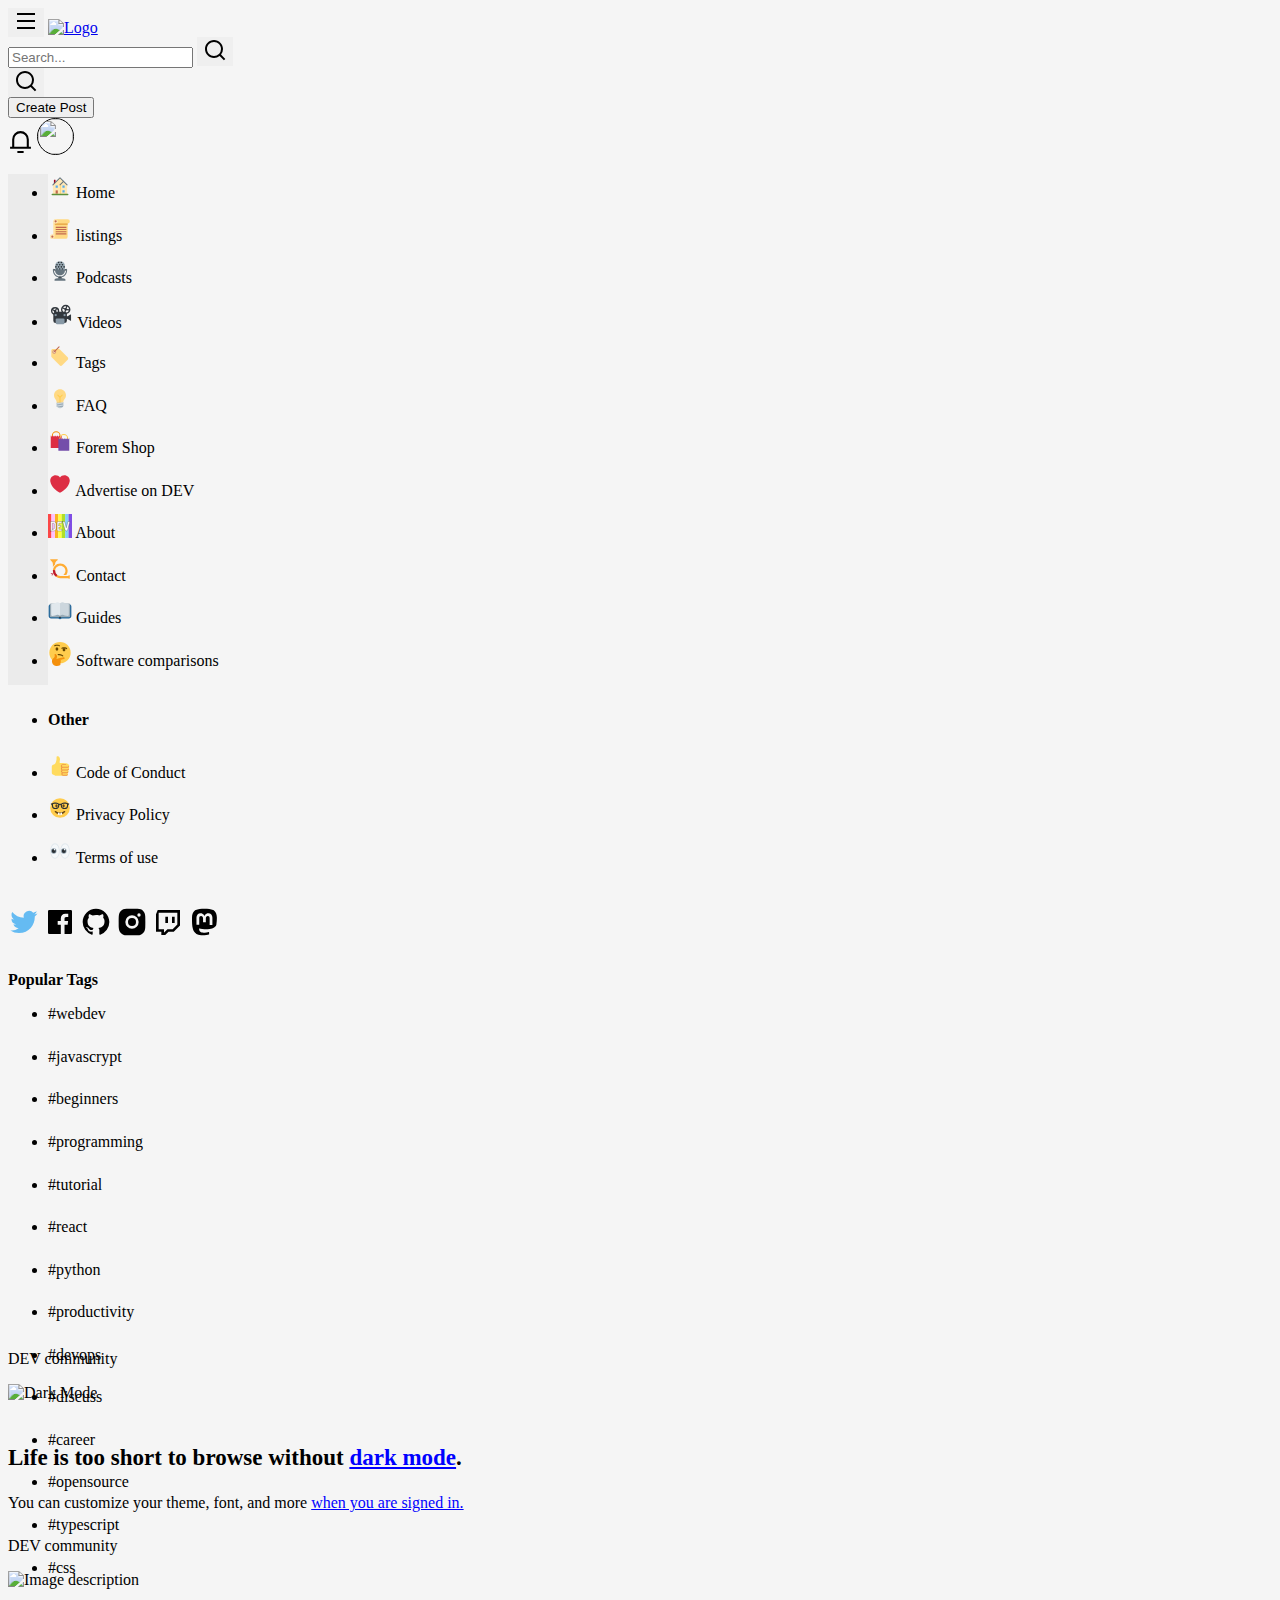
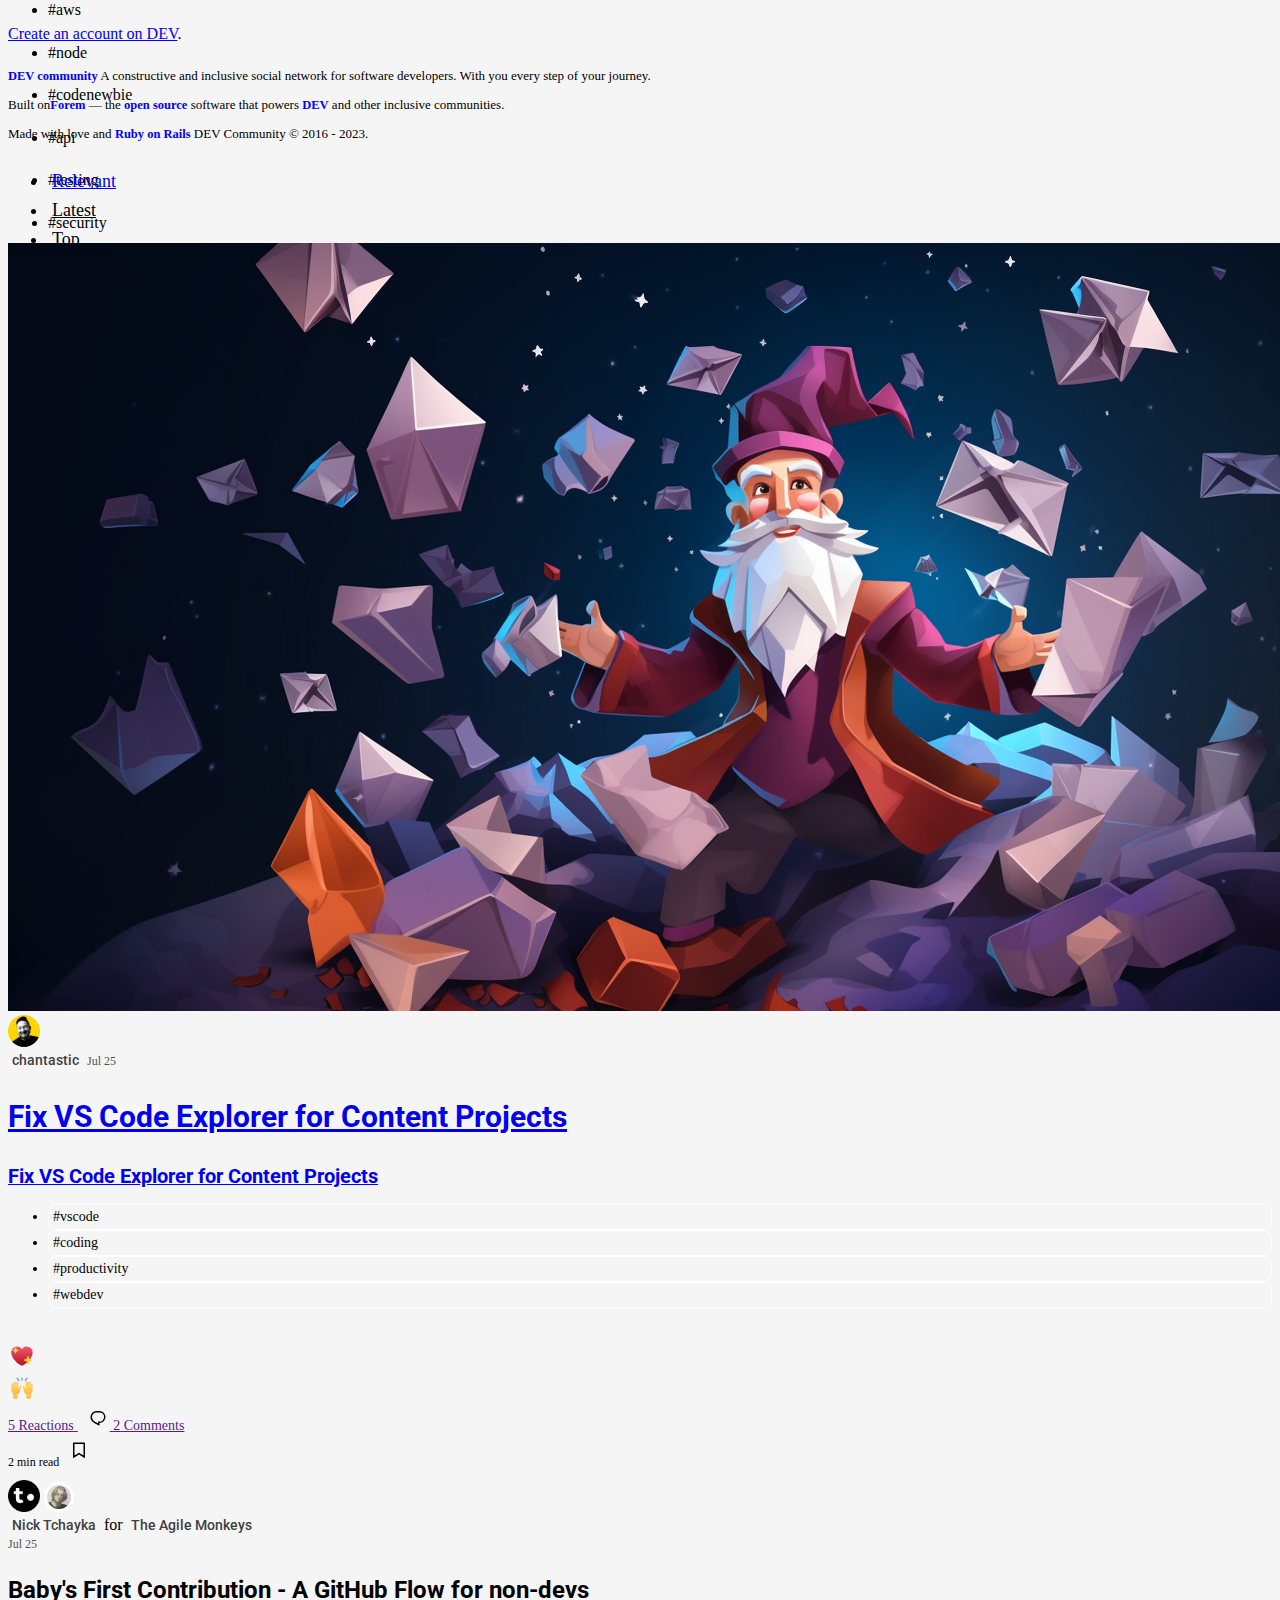
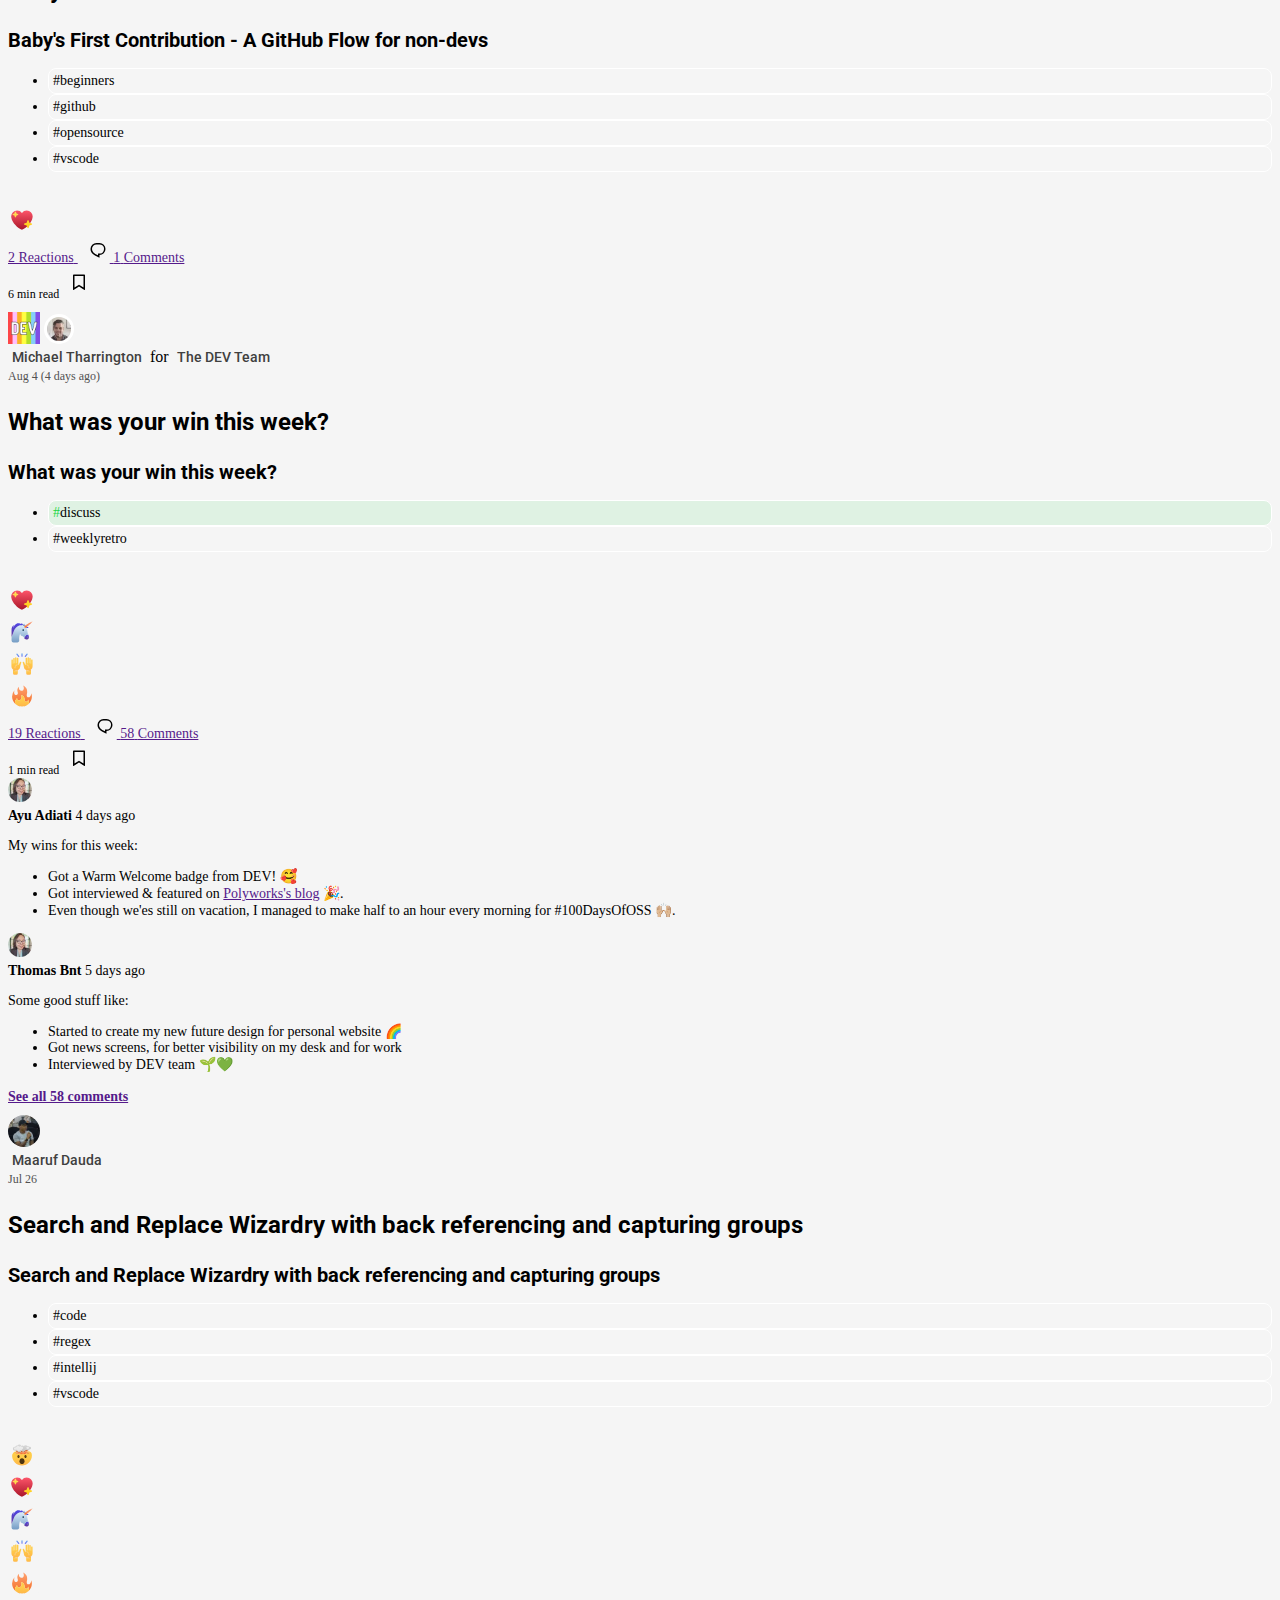
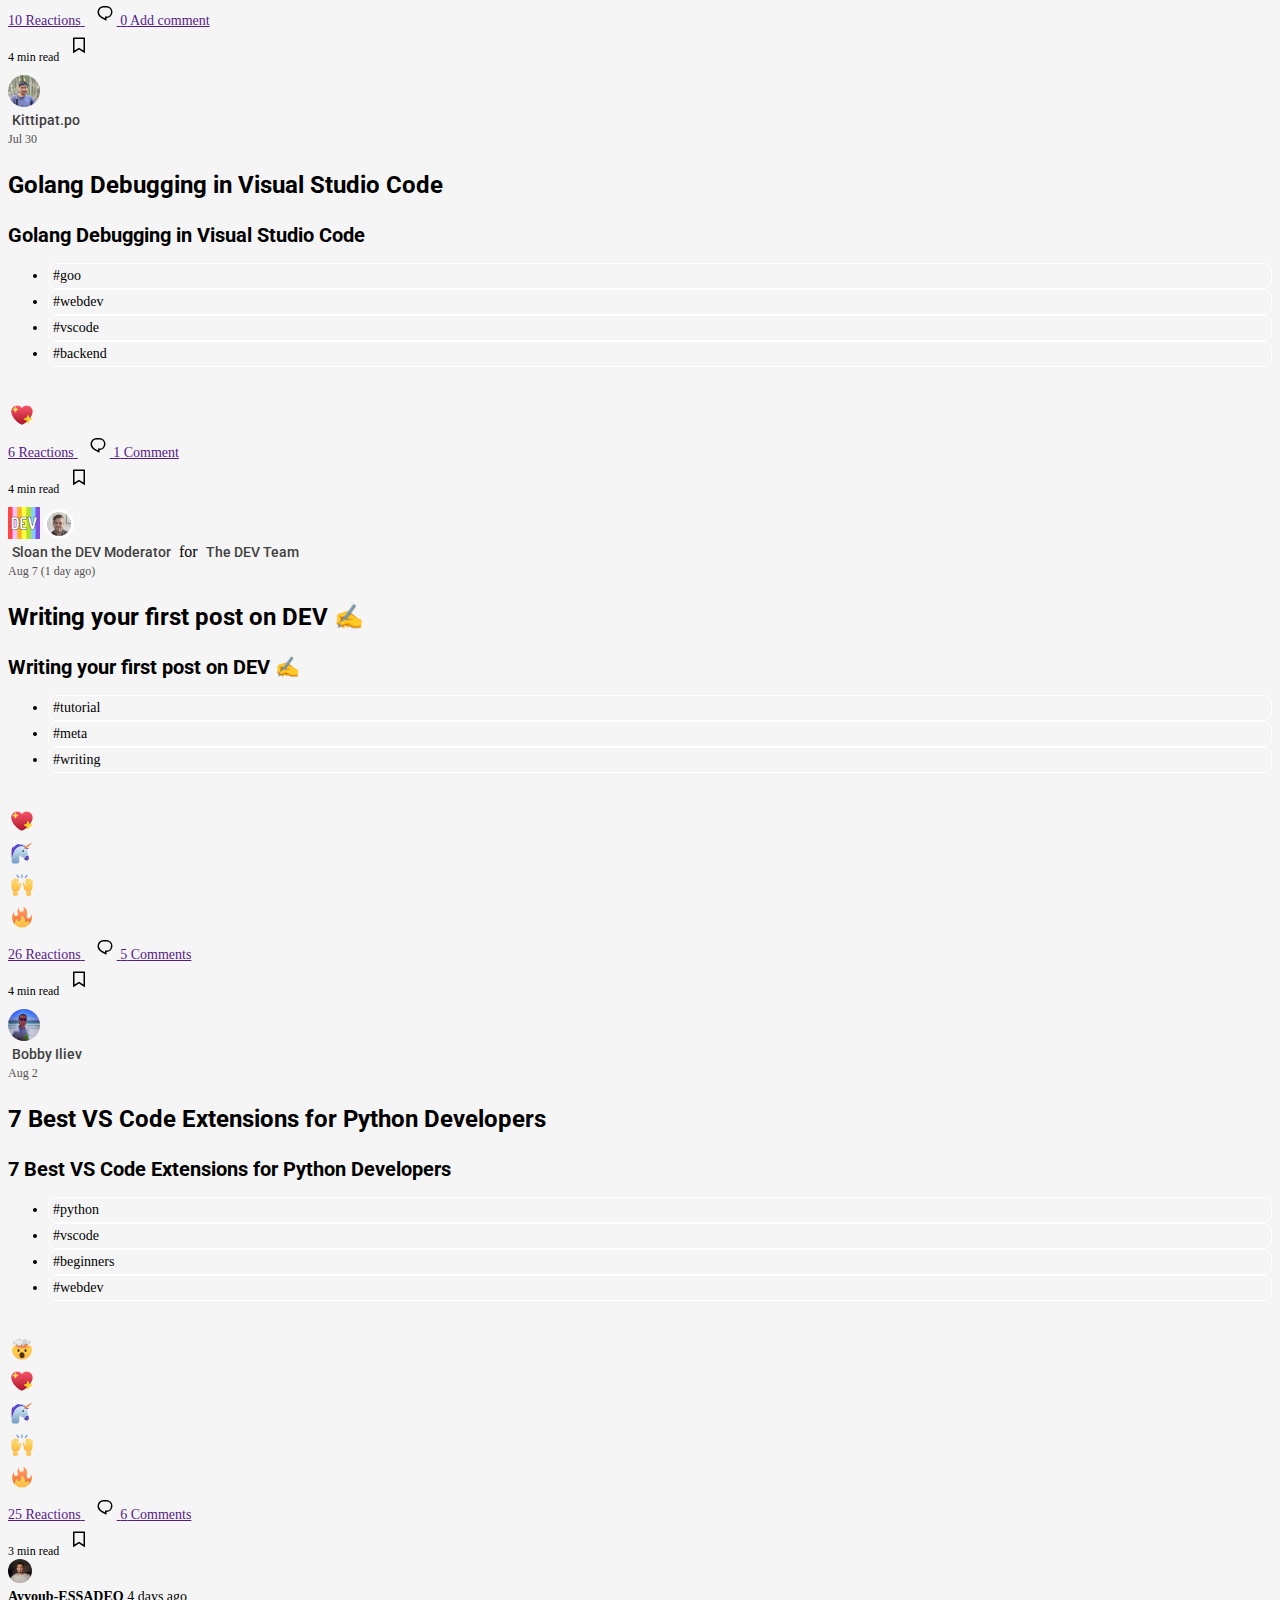
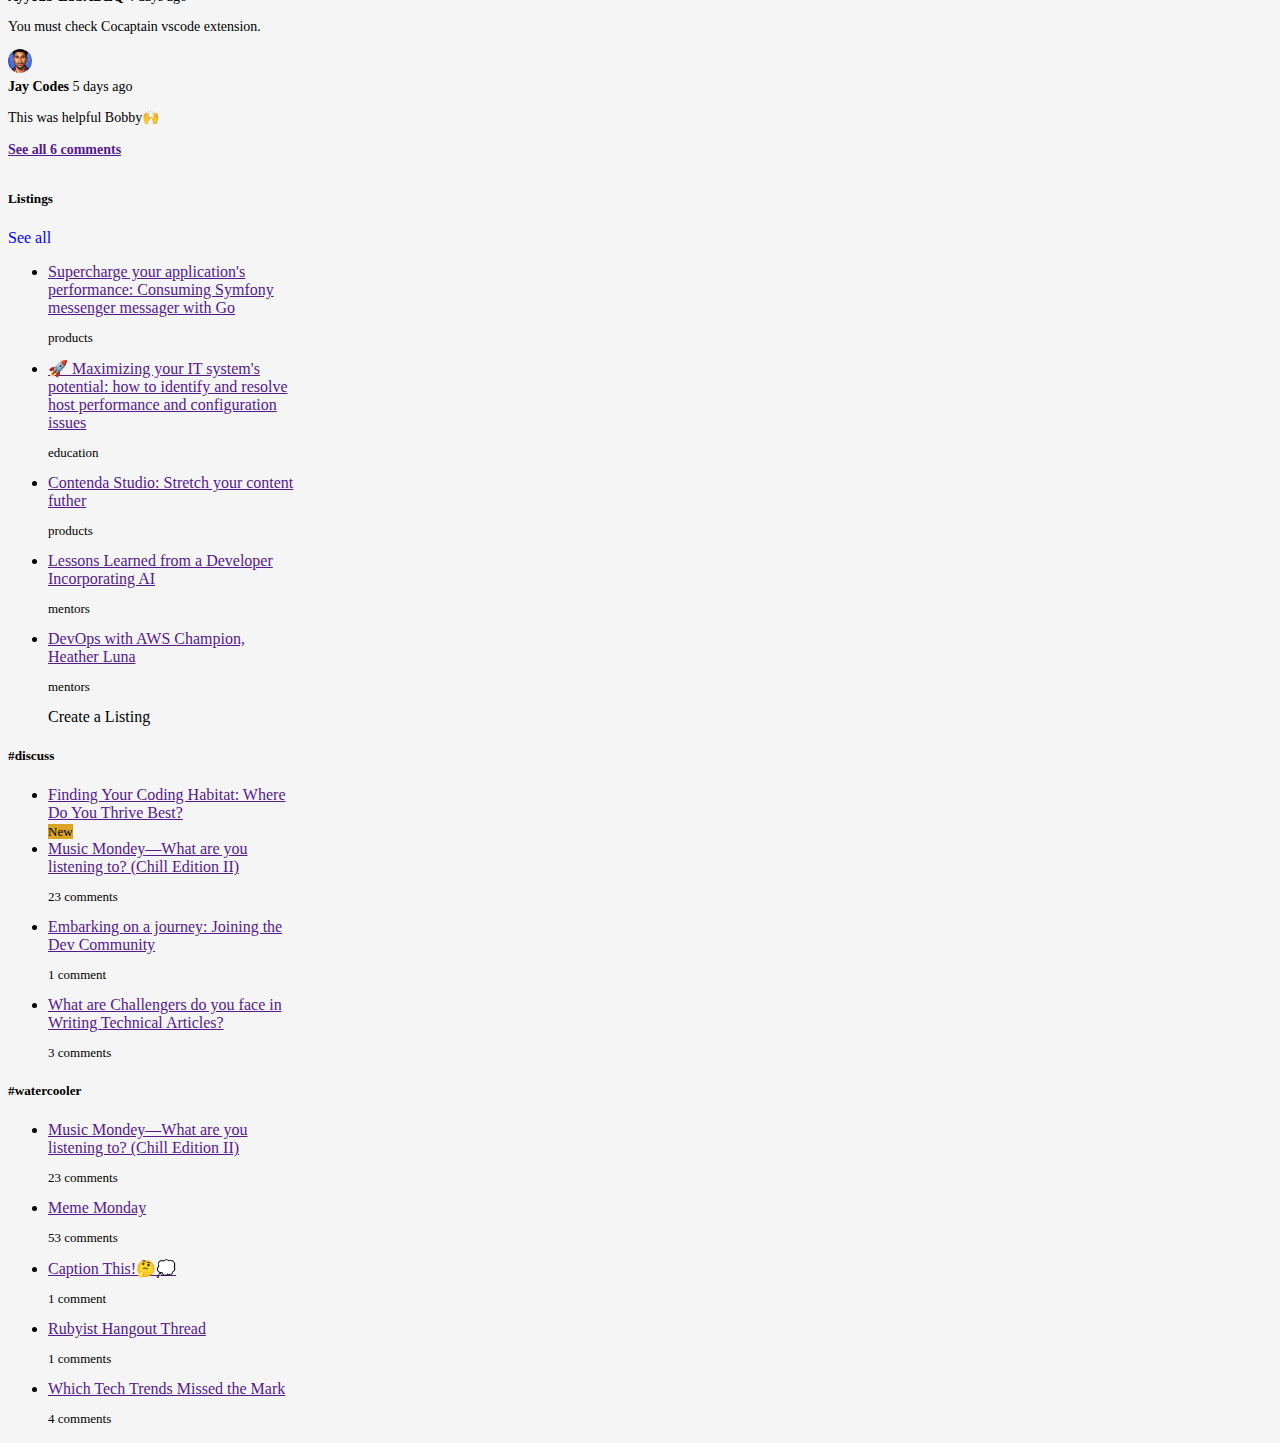
==== index.html @ 52e565be "maquetacion" ====
<!DOCTYPE html>
<html lang="en">

<head>
    <meta charset="UTF-8" />
    <meta name="viewport" content="width=device-width, initial-scale=1.0" />
    <title>Dev Community</title>
    <link rel="shortcut icon" href="src/favicon.ico" />
    <link href="https://fonts.googleapis.com/css?family=Roboto" rel="stylesheet" />
    <link href="https://cdn.jsdelivr.net/npm/bootstrap@5.3.1/dist/css/bootstrap.min.css" rel="stylesheet"
        integrity="sha384-4bw+/aepP/YC94hEpVNVgiZdgIC5+VKNBQNGCHeKRQN+PtmoHDEXuppvnDJzQIu9" crossorigin="anonymous" />
    <link rel="stylesheet" href="styles.css" />
</head>

<body>
    <header class="header__container sticky-top">
        <nav class="navbar bg-body-tertiary">
            <div class="container d-flex align-items-center">
                <div class="d-flex align-items-center">
                  <button class="btn btn-outline-success d-block d-md-none d-lg-none" type="submit" style="border:none; ">
                    <img src="./src/hamburger.svg" alt="">
                  </button>
                    <a class="navbar-brand" href="#">
                      <img src="https://dev-to-uploads.s3.amazonaws.com/uploads/logos/resized_logo_UQww2soKuUsjaOGNB38o.png" alt="Logo" width="50" height="40" class="d-inline-block align-text-top">
                    </a>
                    <div class="search__container d-none d-lg-block d-md-block" style="width: 420px;">
                        <form class="d-flex position-relative" role="search">
                          <input class="form-control me-2" type="search" placeholder="Search..." aria-label="Search">
                          <button class="btn btn-outline-success position-relative" type="submit" style="border:none; right: 55px;">
                            <img src="src/search.svg" alt="">
                          </button>
                        </form>
                    </div>
                </div>
                <div class="d-flex align-items-center">
                  <button class="btn btn-outline-success d-block d-md-none d-lg-none" type="submit" style="border:none; ">
                    <img src="src/search.svg" alt="">
                  </button>
                <form class="container-fluid justify-content-start d-none d-md-block d-lg-block">
                  <button type="button" class="btn btn-outline-primary">Create Post</button>
                </form>
                <img src="src/notification.svg" alt="" class="me-2" style="width:25px; height:25px;">
                <img style="width: 35px; height: 35px; border-radius: 100%; border-color:black; border:1px solid;" src="https://res.cloudinary.com/practicaldev/image/fetch/s--5A6wDr1l--/c_fill,f_auto,fl_progressive,h_90,q_auto,w_90/https://dev-to-uploads.s3.amazonaws.com/uploads/user/profile_image/1135488/fabde113-8c15-4ad5-bc65-907a26e4d145.png" alt="">
                </div>
            </div>
          </nav>
    </header>
    <div class="container mt-2">
        <div class="row">
            <aside class="aside-menu__container container d-none col-md-3 col-lg-3 d-md-block ps-4">
                <section class="login__container mt-3">
                    <!-- card abajo -->
                      <div class="card first-icons__container" style="height: 32rem;">
                        <ul class="list__item list-group" style="background-color: #ebebeb;">
                            <li class="list-group-item" style="height: 2.66rem;">
                                <img src="src/home.svg" alt="">
                                <span>Home</span>
                            </li>
                            <li class="list-group-item" style="height: 2.66rem;">
                                <img src="src/listings.svg" alt="">
                                <span>listings</span>
                            </li>
                            <li class="list-group-item" style="height: 2.66rem;">
                                <img src="src/podcasts.svg" alt="">
                                <span>Podcasts</span>
                            </li>
                            <li class="list-group-item" style="height: 2.66rem;">
                                <img src="src/videos.svg" alt="" style="height: 1.6rem;">
                                <span>Videos</span>
                            </li>
                            </li>
                            <li class="list-group-item" style="height: 2.66rem;">
                                <img src="src/tags.svg" alt="">
                                <span>Tags</span>
                            </li>
                            <li class="list-group-item" style="height: 2.66rem;">
                                <img src="src/faq.svg" alt="">
                                <span>FAQ</span>
                            </li>
                            <li class="list-group-item" style="height: 2.66rem;">
                                <img src="src/forem-shop.svg" alt="">
                                <span>Forem Shop</span>
                            </li>
                            <li class="list-group-item" style="height: 2.66rem;">
                                <img src="src/advertise-on-dev.svg" alt="">
                                <span>Advertise on DEV</span>
                            </li>
                            <li class="list-group-item" style="height: 2.66rem;">
                                <img src="src/about.svg" alt="">
                                <span>About</span>
                            </li>
                            <li class="list-group-item" style="height: 2.66rem;">
                                <img src="src/contact.svg" alt="">
                                <span>Contact</span>
                            </li>
                            <li class="list-group-item" style="height: 2.66rem;">
                                <img src="src/guides.svg" alt="">
                                <span>Guides</span>
                            </li>
                            <li class="list-group-item" style="height: 2.66rem;">
                                <img src="src/software-comparisons.svg" alt="">
                                <span>Software comparisons</span>
                            </li>
                          </ul>
                      </div>

                      <div class="card second-icons__container" style="height: 10.65rem;">
                        <ul class="list__item list-group">
                            
                            <li class="list-group-item titles__items" style="height: 2.66rem;">
                                <strong class="m-s-3 d-flex align-items-center" style="height: 2.66rem;">
                                    Other
                                </strong>
    
                            </li>

                            <li class="list-group-item" style="height: 2.66rem;">
                                <img src="src/code-of-conduct.svg" alt="">
                                <span>Code of Conduct</span>
                            </li>
                            <li class="list-group-item" style="height: 2.66rem;">
                                <img src="src/privacy-policy.svg" alt="">
                                <span>Privacy Policy</span>
                            </li>
                            <li class="list-group-item" style="height: 2.66rem;">
                                <img src="src/terms-of-use.svg" alt="">
                                <span>Terms of use</span>
                            </li>
                          </ul>
                      </div>

                    <div class="icons__container d-flex justify-content-between" style="height: 2.5rem;">
                            <img src="src/twitter.svg" alt="" style="width: 2rem;">
                            <img src="src/facebook.svg" alt="" style="width: 2rem;">
                            <img src="src/github.svg" alt="" style="width: 2rem;">
                            <img src="src/instagram.svg" alt="" style="width: 2rem;">
                            <img src="src/twitch.svg" alt="" style="width: 2rem;">
                            <img src="src/foostodon.svg" alt="" style="width: 2rem;">


                    </div>


                    <div class="background__item">

                        <strong>Popular Tags</strong>
                    </div>
                        
                    
                        <div class="overflow-auto card fourth-icons__container"  style="height: 20rem;">
                            
                            
    
                            <ul class="list__item list-group">
        
                                </li>
    
                                <li class="list-group-item" style="height: 2.66rem;">
                                    <span>#webdev</span>
                                </li>
                                <li class="list-group-item" style="height: 2.66rem;">
                                    <span>#javascrypt</span>
                                </li>
                                <li class="list-group-item" style="height: 2.66rem;">
                                    <span>#beginners</span>
                                </li>
                                <li class="list-group-item" style="height: 2.66rem;">
                                    <span>#programming</span>
                                </li>
                                <li class="list-group-item" style="height: 2.66rem;">
                                    <span>#tutorial</span>
                                </li>
                                <li class="list-group-item" style="height: 2.66rem;">
                                    <span>#react</span>
                                </li>
                                <li class="list-group-item" style="height: 2.66rem;">
                                    <span>#python</span>
                                </li>
                                <li class="list-group-item" style="height: 2.66rem;">
                                    <span>#productivity</span>
                                </li>
                                <li class="list-group-item" style="height: 2.66rem;">
                                    <span>#devops</span>
                                </li>
                                <li class="list-group-item" style="height: 2.66rem;">
                                    <span>#discuss</span>
                                </li>
                                <li class="list-group-item" style="height: 2.66rem;">
                                    <span>#career</span>
                                </li>
                                <li class="list-group-item" style="height: 2.66rem;">
                                    <span>#opensource</span>
                                </li>
                                <li class="list-group-item" style="height: 2.66rem;">
                                    <span>#typescript</span>
                                </li>
                                <li class="list-group-item" style="height: 2.66rem;">
                                    <span>#css</span>
                                </li>
                                <li class="list-group-item" style="height: 2.66rem;">
                                    <span>#aws</span>
                                </li>
                                <li class="list-group-item" style="height: 2.66rem;">
                                    <span>#node</span>
                                </li>
                                <li class="list-group-item" style="height: 2.66rem;">
                                    <span>#codenewbie</span>
                                </li>
                                <li class="list-group-item" style="height: 2.66rem;">
                                    <span>#api</span>
                                </li>
                                <li class="list-group-item" style="height: 2.66rem;">
                                    <span>#testing</span>
                                </li>
                                <li class="list-group-item" style="height: 2.66rem;">
                                    <span>#security</span>
                                </li>
                                <li class="list-group-item" style="height: 2.66rem;">
                                    <span>#news</span>
                                </li>
                                <li class="list-group-item" style="height: 2.66rem;">
                                    <span>#android</span>
                                </li>
                                <li class="list-group-item" style="height: 2.66rem;">
                                    <span>#database</span>
                                </li>
                                <li class="list-group-item" style="height: 2.66rem;">
                                    <span>#html</span>
                                </li>
                                <li class="list-group-item" style="height: 2.66rem;">
                                    <span>#ai</span>
                                </li>
                                <li class="list-group-item" style="height: 2.66rem;">
                                    <span>#github</span>
                                </li>
                                <li class="list-group-item" style="height: 2.66rem;">
                                    <span>#java</span>
                                </li>
                                <li class="list-group-item" style="height: 2.66rem;">
                                    <span>#learning</span>
                                </li>
                                <li class="list-group-item" style="height: 2.66rem;">
                                    <span>#php</span>
                                </li>
                                <li class="list-group-item" style="height: 2.66rem;">
                                    <span>#cloud</span>
                                </li>
                              </ul>
                        </div>
                    

                    
                    
                    <div class="card underline__text bg-light">
                        <div class="card-body">
                            <p class="d-flex">
                                DEV community

                            </p>
                            

                            <img src="https://res.cloudinary.com/practicaldev/image/fetch/s--GkDXbK0b--/c_limit%2Cf_auto%2Cfl_progressive%2Cq_auto%2Cw_350/https://dev-to-uploads.s3.amazonaws.com/uploads/articles/oky7tpxe4z0f8ksng5ta.png" alt="Dark Mode" width="100%" loading="lazy" class="dark-image__container">
                          <p class="card-title">
                            Life is too short to browse without <span>dark mode</span>.
                          </p>
                          <p class="card__text">
                            You can customize your theme, font, and more <span>when you are signed in.</span>
                        </p>                    
                        </div>
                      </div>


                      <div class="card underline__text bg-light">
                        <div class="card-body">
                            <p class="d-flex flex-row">
                                DEV community
                            </p>
                            
                            <img src="https://res.cloudinary.com/practicaldev/image/fetch/s--LqgADxKo--/c_limit%2Cf_auto%2Cfl_progressive%2Cq_auto%2Cw_350/https://dev-to-uploads.s3.amazonaws.com/uploads/articles/jb3sc2966d2rvbcohxvq.png" alt="Image description" width="100%"  loading="lazy" class="koala__container">
                          <p class="card__text">
                            <span>Create an account on DEV</span>.
                        </p>                    
                        </div>
                      </div>

                      <div class="card footer__text tags__item" >
                        <div class="card-body">
                            
                          <p class="card-footer__text">
                            <span>DEV community</span> A constructive and inclusive social network for software developers. With you every step of your journey.
                        </p>
                        <p class="card-footer__text">
                            Built on<span>Forem</span> — the <span>open source</span> software that powers <span>DEV</span> and other inclusive communities.
                        </p>
                        <p class="card-footer__text">
                            Made with love and <span>Ruby on Rails</span> DEV Community © 2016 - 2023.
                        </p>
                        </div>
                      </div>


                </section>
            </aside>
            <main class="main-principal__container col-12 col-md-9 col-lg-6  ps-2 pe-2">
                <ul class="tabs__container nav nav-underline d-flex align-items-center mt-1">
                    <li class="item__tab nav-item ms-2">
                        <a class="nav-link active" aria-current="page" href="#">Relevant</a>
                    </li>
                    <li class="item__tab nav-item">
                        <a class="item__link nav-link" href="#">Latest</a>
                    </li>
                    <li class="item__tab nav-item">
                        <a class="item__link nav-link" href="#">Top</a>
                    </li>
                </ul>
                <section class="cards__container">
                    <div class="card">
                        <img src="src/post-1.png" class="card-img-top" alt="..." />
                        <div class="card-body">
                            <div class="autor__container d-flex d-row align-items-center ms-1">
                                <img src="src/autor-post-1.webp" alt="" class="autor__pic" />
                                <div class="autor-info__container d-flex flex-column ms-2">
                                    <span class="autor__label">chantastic</span>
                                    <span class="date__label">Jul 25</span>
                                </div>
                            </div>
                            <a href="post.html" class="card-title__link link-underline-light text-dark">
                                <h3 class="card-title card-title-lg mt-3 ms-md-5 ms-lg-5 d-none d-md-block d-lg-block">
                                    Fix VS Code Explorer for Content Projects
                                </h3>
                                <span
                                    class="card-title card-title-sm mt-3 ms-md-5 ms-lg-5 d-sm-block d-md-none d-lg-none">Fix
                                    VS Code Explorer for Content Projects</span>
                            </a>
                            <ul class="tags__container list-unstyled d-flex flex-wrap ms-md-5 ms-lg-5">
                                <li class="p-1">#vscode</li>
                                <li class="ms-3">#coding</li>
                                <li class="ms-3">#productivity</li>
                                <li class="ms-3">#webdev</li>
                            </ul>
                            <div
                                class="info__container d-flex justify-content-between align-items-center ms-md-5 ms-lg-5">
                                <div class="detail__container d-flex align-items-center">
                                    <a href="" class="reactions__link link-underline-light d-flex align-items-center">
                                        <div class="reactions-pic__container z-3">
                                            <img src="src/heart.svg" alt="" class="reaction__pic" />
                                        </div>
                                        <div class="reactions-pic__container reaction__pic--back position-relative">
                                            <img src="src/raised-hands.svg" alt="" class="reaction__pic" />
                                        </div>
                                        <span
                                            class="reactions__label text-primary-emphasis d-none d-md-inline d-lg-inline">5
                                            Reactions</span>
                                    </a>
                                    <a href=""
                                        class="comments__link link-underline-light d-flex align-items-center ms-4">
                                        <img src="src/comments.svg" alt="" class="comments__pic" />
                                        <span class="number-comments__label text-primary-emphasis">2</span>
                                        <span
                                            class="comments__label text-primary-emphasis d-none d-md-inline d-lg-inline">Comments</span>
                                    </a>
                                </div>
                                <div class="void__container"></div>
                                <div class="time__container">
                                    <span class="min-read__container me-2">2 min read</span>
                                    <img src="src/bookmark.svg" alt="" class="bookmark__pic" />
                                </div>
                            </div>
                        </div>
                    </div>
                    <div class="card mt-2">
                        <div class="card-body">
                            <div class="autor__container d-flex d-row align-items-center ms-1">
                                <div class="post-img__container">
                                    <img src="src/post-2.webp" alt="" class="autor__pic" />
                                    <img src="src/autor-post-2.jpg" alt="" class="autor__photo position-absolute" />
                                </div>
                                <div class="autor-info__container d-flex flex-column ms-2">
                                    <div class="autor-name__container">
                                        <span class="autor__label">Nick Tchayka</span><span> for </span><span
                                            class="autor__label">The Agile Monkeys</span>
                                    </div>
                                    <span class="date__label">Jul 25</span>
                                </div>
                            </div>
                            <h3 class="card-title card-subtitle-lg mt-3 ms-md-5 ms-lg-5 d-none d-md-block d-lg-block">
                                Baby's First Contribution - A GitHub Flow for non-devs
                            </h3>
                            <span
                                class="card-title card-title-sm mt-3 ms-md-5 ms-lg-5 d-sm-block d-md-none d-lg-none">Baby's
                                First Contribution - A GitHub Flow for non-devs</span>
                            <ul class="tags__container list-unstyled d-flex flex-wrap ms-md-5 ms-lg-5">
                                <li>#beginners</li>
                                <li class="ms-3">#github</li>
                                <li class="ms-3">#opensource</li>
                                <li class="ms-3">#vscode</li>
                            </ul>
                            <div
                                class="info__container d-flex justify-content-between align-items-center ms-md-5 ms-lg-5">
                                <div class="detail__container d-flex align-items-center">
                                    <a href="" class="reactions__link link-underline-light d-flex align-items-center">
                                        <div class="reactions-pic__container z-3">
                                            <img src="src/heart.svg" alt="" class="reaction__pic" />
                                        </div>
                                        <span
                                            class="reactions__label text-primary-emphasis d-none d-md-inline d-lg-inline">2
                                            Reactions</span>
                                    </a>
                                    <a href=""
                                        class="comments__link link-underline-light d-flex align-items-center ms-5">
                                        <img src="src/comments.svg" alt="" class="comments__pic" />
                                        <span class="number-comments__label text-primary-emphasis">1</span>
                                        <span
                                            class="comments__label text-primary-emphasis d-none d-md-inline d-lg-inline">Comments</span>
                                    </a>
                                </div>
                                <div class="void__container"></div>
                                <div class="time__container">
                                    <span class="min-read__container me-2">6 min read</span>
                                    <img src="src/bookmark.svg" alt="" class="bookmark__pic" />
                                </div>
                            </div>
                        </div>
                    </div>
                    <div class="card mt-2">
                        <div class="card-body">
                            <div class="autor__container d-flex d-row align-items-center ms-1">
                                <div class="post-img__container">
                                    <img src="src/rainbow.webp" alt="" class="autor__pic" />
                                    <img src="src/autor-post-3.webp" alt="" class="autor__photo position-absolute" />
                                </div>
                                <div class="autor-info__container d-flex flex-column ms-2">
                                    <div class="autor-name__container">
                                        <span class="autor__label">Michael Tharrington</span><span> for </span><span
                                            class="autor__label">The DEV Team</span>
                                    </div>
                                    <span class="date__label">Aug 4 (4 days ago)</span>
                                </div>
                            </div>
                            <h3 class="card-title card-subtitle-lg mt-3 ms-md-5 ms-lg-5 d-none d-md-block d-lg-block">
                                What was your win this week?
                            </h3>
                            <span
                                class="card-title card-title-sm mt-3 ms-md-5 ms-lg-5 d-sm-block d-md-none d-lg-none">What
                                was your win this week?</span>
                            <ul
                                class="tags__container list-unstyled d-flex align-items-center flex-wrap ms-md-5 ms-lg-5">
                                <li class="li__green p-1 rounded">
                                    <span class="green__tag">#</span>discuss
                                </li>
                                <li class="ms-3">#weeklyretro</li>
                            </ul>
                            <div
                                class="info__container d-flex justify-content-between align-items-center ms-md-5 ms-lg-5">
                                <div class="detail__container d-flex align-items-center">
                                    <a href="" class="reactions__link link-underline-light d-flex align-items-center">
                                        <div class="reactions__container d-flex w-50">
                                            <div class="reactions-pic__container z-3">
                                                <img src="src/heart.svg" alt="" class="reaction__pic" />
                                            </div>
                                            <div
                                                class="reactions-pic__container reaction__pic--back position-relative z-2">
                                                <img src="src/unicorn.svg" alt="" class="reaction__pic" />
                                            </div>
                                            <div
                                                class="reactions-pic__container reaction__pic--back-2 position-relative z-1">
                                                <img src="src/raised-hands.svg" alt="" class="reaction__pic" />
                                            </div>
                                            <div
                                                class="reactions-pic__container reaction__pic--back-3 position-relative">
                                                <img src="src/fire.svg" alt="" class="reaction__pic" />
                                            </div>
                                        </div>
                                        <span
                                            class="reactions__label text-primary-emphasis d-none d-md-inline d-lg-inline">19
                                            Reactions</span>
                                    </a>
                                    <a href=""
                                        class="comments__link link-underline-light d-flex align-items-center ms-2">
                                        <img src="src/comments.svg" alt="" class="comments__pic" />
                                        <span class="number-comments__label text-primary-emphasis">58</span>
                                        <span
                                            class="comments__label text-primary-emphasis d-none d-md-inline d-lg-inline">Comments</span>
                                    </a>
                                </div>
                                <div class="void__container"></div>
                                <div class="time__container">
                                    <span class="min-read__container me-2">1 min read</span>
                                    <img src="src/bookmark.svg" alt="" class="bookmark__pic" />
                                </div>
                            </div>
                            <div class="comments__container mt-3 ms-md-3 ms-lg-3">
                                <div class="comment__container d-flex justify-content-between">
                                    <img src="src/autor-comment-1.webp" alt="" class="autor-comment__pic" />
                                    <div class="comment-detail__container rounded p-3 ms-1 w-100">
                                        <span class="text-dark-emphasis"><strong>Ayu Adiati</strong></span><span
                                            class="text-dark-emphasis"> 4 days ago</span>
                                        <p>My wins for this week:</p>
                                        <ul class="ms-1">
                                            <li>Got a Warm Welcome badge from DEV! 🥰</li>
                                            <li>
                                                Got interviewed & featured on
                                                <a href="" class="link-underline-light">Polyworks's blog</a>
                                                🎉.
                                            </li>
                                            <li>
                                                Even though we'es still on vacation, I managed to make
                                                half to an hour every morning for #100DaysOfOSS 🙌🏼.
                                            </li>
                                        </ul>
                                    </div>
                                </div>
                                <div class="comment__container d-flex justify-content-between mt-3">
                                    <img src="src/autor-comment-1.webp" alt="" class="autor-comment__pic" />
                                    <div class="comment-detail__container rounded p-3 ms-1 w-100">
                                        <span class="text-dark-emphasis"><strong>Thomas Bnt</strong></span><span
                                            class="text-dark-emphasis"> 5 days ago</span>
                                        <p>Some good stuff like:</p>
                                        <ul class="ms-1">
                                            <li>
                                                Started to create my new future design for personal
                                                website 🌈
                                            </li>
                                            <li>
                                                Got news screens, for better visibility on my desk and
                                                for work
                                            </li>
                                            <li>Interviewed by DEV team 🌱💚</li>
                                        </ul>
                                    </div>
                                </div>
                            </div>
                            <div class="all-comments__container mt-4 ms-4 ms-md-5 ms-lg-5">
                                <a href=""
                                    class="all-comments__text text-dark-emphasis link-underline-light"><strong>See all
                                        58 comments</strong></a>
                            </div>
                        </div>
                    </div>
                    <div class="card mt-2">
                        <div class="card-body">
                            <div class="autor__container d-flex d-row align-items-center ms-1">
                                <div class="post-img__container">
                                    <img src="src/autor-post-4.webp" alt="" class="autor__pic--circle" />
                                </div>
                                <div class="autor-info__container d-flex flex-column ms-2">
                                    <div class="autor-name__container">
                                        <span class="autor__label">Maaruf Dauda</span>
                                    </div>
                                    <span class="date__label">Jul 26</span>
                                </div>
                            </div>
                            <h3 class="card-title card-subtitle-lg mt-3 ms-md-5 ms-lg-5 d-none d-md-block d-lg-block">
                                Search and Replace Wizardry with back referencing and
                                capturing groups
                            </h3>
                            <span
                                class="card-title card-title-sm mt-3 ms-md-5 ms-lg-5 d-sm-block d-md-none d-lg-none">Search
                                and Replace Wizardry with back referencing and
                                capturing groups</span>
                            <ul class="tags__container list-unstyled d-flex flex-wrap ms-md-5 ms-lg-5">
                                <li>#code</li>
                                <li class="ms-3">#regex</li>
                                <li class="ms-3">#intellij</li>
                                <li class="ms-3">#vscode</li>
                            </ul>
                            <div
                                class="info__container d-flex justify-content-between align-items-center ms-md-5 ms-lg-5">
                                <div class="detail__container d-flex align-items-center">
                                    <a href="" class="reactions__link link-underline-light d-flex align-items-center">
                                        <div class="reactions__container d-flex w-50">
                                            <div class="reactions-pic__container reaction__pic--front">
                                                <img src="src/exploding-head.svg" alt="" class="reaction__pic" />
                                            </div>
                                            <div class="reactions-pic__container reaction__pic--back position-relative">
                                                <img src="src/heart.svg" alt="" class="reaction__pic" />
                                            </div>
                                            <div
                                                class="reactions-pic__container reaction__pic--back-2 position-relative">
                                                <img src="src/unicorn.svg" alt="" class="reaction__pic" />
                                            </div>
                                            <div
                                                class="reactions-pic__container reaction__pic--back-3 position-relative">
                                                <img src="src/raised-hands.svg" alt="" class="reaction__pic" />
                                            </div>
                                            <div
                                                class="reactions-pic__container reaction__pic--back-4 position-relative">
                                                <img src="src/fire.svg" alt="" class="reaction__pic" />
                                            </div>
                                        </div>
                                        <span
                                            class="reactions__label text-primary-emphasis d-none d-md-inline d-lg-inline">10
                                            Reactions</span>
                                    </a>
                                    <a href="" class="comments__link link-underline-light d-flex align-items-center">
                                        <img src="src/comments.svg" alt="" class="comments__pic" />
                                        <span
                                            class="number-comments__label text-primary-emphasis d-block d-md-none d-lg-none">0</span>
                                        <span
                                            class="comments__label text-primary-emphasis d-none d-md-inline d-lg-inline">Add
                                            comment</span>
                                    </a>
                                </div>
                                <div class="void__container"></div>
                                <div class="time__container">
                                    <span class="min-read__container me-2">4 min read</span>
                                    <img src="src/bookmark.svg" alt="" class="bookmark__pic" />
                                </div>
                            </div>
                        </div>
                    </div>
                    <div class="card mt-2">
                        <div class="card-body">
                            <div class="autor__container d-flex d-row align-items-center ms-1">
                                <div class="post-img__container">
                                    <img src="src/autor-post-5.webp" alt="" class="autor__pic--circle" />
                                </div>
                                <div class="autor-info__container d-flex flex-column ms-2">
                                    <div class="autor-name__container">
                                        <span class="autor__label">Kittipat.po</span>
                                    </div>
                                    <span class="date__label">Jul 30</span>
                                </div>
                            </div>
                            <h3 class="card-title card-subtitle-lg mt-3 ms-md-5 ms-lg-5 d-none d-md-block d-lg-block">
                                Golang Debugging in Visual Studio Code
                            </h3>
                            <span
                                class="card-title card-title-sm mt-3 ms-md-5 ms-lg-5 d-sm-block d-md-none d-lg-none">Golang
                                Debugging in Visual Studio Code</span>
                            <ul class="tags__container list-unstyled d-flex flex-wrap ms-md-5 ms-lg-5">
                                <li>#goo</li>
                                <li class="ms-3">#webdev</li>
                                <li class="ms-3">#vscode</li>
                                <li class="ms-3">#backend</li>
                            </ul>
                            <div
                                class="info__container d-flex justify-content-between align-items-center ms-md-5 ms-lg-5">
                                <div class="detail__container d-flex align-items-center">
                                    <a href="" class="reactions__link link-underline-light d-flex align-items-center">
                                        <div class="reactions-pic__container z-3">
                                            <img src="src/heart.svg" alt="" class="reaction__pic" />
                                        </div>
                                        <span
                                            class="reactions__label text-primary-emphasis d-none d-md-inline d-lg-inline">6
                                            Reactions</span>
                                    </a>
                                    <a href=""
                                        class="comments__link link-underline-light d-flex align-items-center ms-5">
                                        <img src="src/comments.svg" alt="" class="comments__pic" />
                                        <span class="number-comments__label text-primary-emphasis">1</span>
                                        <span
                                            class="comments__label text-primary-emphasis d-none d-md-inline d-lg-inline">Comment</span>
                                    </a>
                                </div>
                                <div class="void__container"></div>
                                <div class="time__container">
                                    <span class="min-read__container me-2">4 min read</span>
                                    <img src="src/bookmark.svg" alt="" class="bookmark__pic" />
                                </div>
                            </div>
                        </div>
                    </div>
                    <div class="card mt-2">
                        <div class="card-body">
                            <div class="autor__container d-flex d-row align-items-center ms-1">
                                <div class="post-img__container">
                                    <img src="src/rainbow.webp" alt="" class="autor__pic" />
                                    <img src="src/autor-post-3.webp" alt="" class="autor__photo position-absolute" />
                                </div>
                                <div class="autor-info__container d-flex flex-column ms-2">
                                    <div class="autor-name__container">
                                        <span class="autor__label">Sloan the DEV Moderator</span><span> for </span><span
                                            class="autor__label">The DEV Team</span>
                                    </div>
                                    <span class="date__label">Aug 7 (1 day ago)</span>
                                </div>
                            </div>
                            <h3 class="card-title card-subtitle-lg mt-3 ms-md-5 ms-lg-5 d-none d-md-block d-lg-block">
                                Writing your first post on DEV ✍️
                            </h3>
                            <span
                                class="card-title card-title-sm mt-3 ms-md-5 ms-lg-5 d-sm-block d-md-none d-lg-none">Writing
                                your first post on DEV ✍️</span>
                            <ul class="tags__container list-unstyled d-flex flex-wrap ms-md-5 ms-lg-5">
                                <li>#tutorial</li>
                                <li class="ms-3">#meta</li>
                                <li class="ms-3">#writing</li>
                            </ul>
                            <div
                                class="info__container d-flex justify-content-between align-items-center ms-md-5 ms-lg-5">
                                <div class="detail__container d-flex align-items-center">
                                    <a href=""
                                        class="reactions__link link-underline-light d-flex align-items-center jus">
                                        <div class="reactions__container d-flex w-50">
                                            <div class="reactions-pic__container z-3">
                                                <img src="src/heart.svg" alt="" class="reaction__pic" />
                                            </div>
                                            <div
                                                class="reactions-pic__container reaction__pic--back position-relative z-2">
                                                <img src="src/unicorn.svg" alt="" class="reaction__pic" />
                                            </div>
                                            <div
                                                class="reactions-pic__container reaction__pic--back-2 position-relative z-1">
                                                <img src="src/raised-hands.svg" alt="" class="reaction__pic" />
                                            </div>
                                            <div
                                                class="reactions-pic__container reaction__pic--back-3 position-relative">
                                                <img src="src/fire.svg" alt="" class="reaction__pic" />
                                            </div>
                                        </div>
                                        <span
                                            class="reactions__label text-primary-emphasis d-none d-md-inline d-lg-inline">26
                                            Reactions</span>
                                    </a>
                                    <a href="" class="comments__link link-underline-light d-flex align-items-center">
                                        <img src="src/comments.svg" alt="" class="comments__pic" />
                                        <span class="number-comments__label text-primary-emphasis">5</span>
                                        <span
                                            class="comments__label text-primary-emphasis d-none d-md-inline d-lg-inline">Comments</span>
                                    </a>
                                </div>
                                <div class="void__container"></div>
                                <div class="time__container">
                                    <span class="min-read__container me-2">4 min read</span>
                                    <img src="src/bookmark.svg" alt="" class="bookmark__pic" />
                                </div>
                            </div>
                        </div>
                    </div>
                    <div class="card mt-2">
                        <div class="card-body">
                            <div class="autor__container d-flex d-row align-items-center ms-1">
                                <div class="post-img__container">
                                    <img src="src/autor-post-6.jpeg" alt="" class="autor__pic--circle" />
                                </div>
                                <div class="autor-info__container d-flex flex-column ms-2">
                                    <div class="autor-name__container">
                                        <span class="autor__label">Bobby Iliev</span>
                                    </div>
                                    <span class="date__label">Aug 2</span>
                                </div>
                            </div>
                            <h3 class="card-title card-subtitle-lg mt-3 ms-md-5 ms-lg-5 d-none d-md-block d-lg-block">
                                7 Best VS Code Extensions for Python Developers
                            </h3>
                            <span class="card-title card-title-sm mt-3 ms-md-5 ms-lg-5 d-sm-block d-md-none d-lg-none">7
                                Best VS Code Extensions for Python Developers</span>
                            <ul
                                class="tags__container list-unstyled d-flex align-items-center flex-wrap ms-md-5 ms-lg-5">
                                <li>#python</li>
                                <li class="ms-3">#vscode</li>
                                <li class="ms-3">#beginners</li>
                                <li class="ms-3">#webdev</li>
                            </ul>
                            <div
                                class="info__container d-flex justify-content-between align-items-center ms-md-5 ms-lg-5">
                                <div class="detail__container d-flex align-items-center">
                                    <a href=""
                                        class="reactions__link link-underline-light d-flex align-items-center justify-content-start">
                                        <div class="reactions__container d-flex w-50">
                                            <div class="reactions-pic__container reaction__pic--front">
                                                <img src="src/exploding-head.svg" alt="" class="reaction__pic" />
                                            </div>
                                            <div class="reactions-pic__container reaction__pic--back position-relative">
                                                <img src="src/heart.svg" alt="" class="reaction__pic" />
                                            </div>
                                            <div
                                                class="reactions-pic__container reaction__pic--back-2 position-relative">
                                                <img src="src/unicorn.svg" alt="" class="reaction__pic" />
                                            </div>
                                            <div
                                                class="reactions-pic__container reaction__pic--back-3 position-relative">
                                                <img src="src/raised-hands.svg" alt="" class="reaction__pic" />
                                            </div>
                                            <div
                                                class="reactions-pic__container reaction__pic--back-4 position-relative">
                                                <img src="src/fire.svg" alt="" class="reaction__pic" />
                                            </div>
                                        </div>
                                        <span
                                            class="reactions__label text-primary-emphasis d-none d-md-inline d-lg-inline">25
                                            Reactions</span>
                                    </a>
                                    <a href=""
                                        class="comments__link link-underline-light d-flex align-items-center ms-2">
                                        <img src="src/comments.svg" alt="" class="comments__pic" />
                                        <span class="number-comments__label text-primary-emphasis">6</span>
                                        <span
                                            class="comments__label text-primary-emphasis d-none d-md-inline d-lg-inline">Comments</span>
                                    </a>
                                </div>
                                <div class="void__container"></div>
                                <div class="time__container">
                                    <span class="min-read__container me-2">3 min read</span>
                                    <img src="src/bookmark.svg" alt="" class="bookmark__pic" />
                                </div>
                            </div>
                            <div class="comments__container mt-3 ms-md-3 ms-lg-3">
                                <div class="comment__container d-flex">
                                    <img src="src/autor-comment-2.webp" alt="" class="autor-comment__pic" />
                                    <div class="comment-detail__container rounded p-3 ms-1 w-100">
                                        <span class="text-dark-emphasis"><strong>Ayyoub-ESSADEQ</strong></span><span
                                            class="text-dark-emphasis"> 4 days ago</span>
                                        <p>You must check Cocaptain vscode extension.</p>
                                    </div>
                                </div>
                                <div class="comment__container d-flex mt-3">
                                    <img src="src/autor-comment-3.jpg" alt="" class="autor-comment__pic" />
                                    <div class="comment-detail__container rounded p-3 ms-1 w-100">
                                        <span class="text-dark-emphasis"><strong>Jay Codes</strong></span><span
                                            class="text-dark-emphasis"> 5 days ago</span>
                                        <p>This was helpful Bobby🙌</p>
                                    </div>
                                </div>
                            </div>
                            <div class="all-comments__container mt-4 ms-4 ms-md-5 ms-lg-5">
                                <a href=""
                                    class="all-comments__text text-dark-emphasis link-underline-light"><strong>See all 6
                                        comments</strong></a>
                            </div>
                        </div>
                    </div>
                </section>
            </main>
            <aside class="aside-right-principal__container d-none col-lg-3 d-lg-block mt-2">
                <section>
                    <div class="card" style="width: 18rem;">
                      <div class="card-header d-flex justify-content-between">
                        <h5>Listings</h5>
                        <span class="color__blue">See all</span>
                      </div>
                      <ul class="list-group list-group-flush">
                        <li class="list-group-item"><a class="link-underline-light text-dark" href="">Supercharge your application's performance: Consuming Symfony messenger messager with Go</a><p>products</p></li>
                        <li class="list-group-item"><a class="link-underline-light text-dark" href="">🚀 Maximizing your IT system's potential: how to identify and resolve host performance and configuration issues</a><p>education</p></li>
                        <li class="list-group-item"><a class="link-underline-light text-dark" href="">Contenda Studio: Stretch your content futher</a><p>products</p></li>
                        <li class="list-group-item"><a class="link-underline-light text-dark" href="">Lessons Learned from a Developer Incorporating AI</a><p>mentors</p></li>
                        <li class="list-group-item"><a class="link-underline-light text-dark" href="">DevOps with AWS Champion, Heather Luna</a><p>mentors</p></li>
                        <span class="list-group-item d-flex justify-content-center">Create a Listing</span>
                      </ul>
                    </div>
                  </section>
                  <section class="margin__card">
                    <div class="card" style="width: 18rem;">
                      <div class="card-header d-flex justify-content-between">
                        <h5>#discuss</h5>
                      </div>
                      <ul class="list-group list-group-flush">
                        <li class="list-group-item"><a class="link-underline-light text-dark" href="">Finding Your Coding Habitat: Where Do You Thrive Best?</a><span class="color__gold"><br>New</span></li>
                        <li class="list-group-item"><a class="link-underline-light text-dark" href="">Music Mondey—What are you listening to? (Chill Edition II)</a><p>23 comments</p></li>
                        <li class="list-group-item"><a class="link-underline-light text-dark" href="">Embarking on a journey: Joining the Dev Community</a><p>1 comment</p></li>
                        <li class="list-group-item"><a class="link-underline-light text-dark" href="">What are Challengers do you face in Writing Technical Articles?</a><p>3 comments</p></li>
                      </ul>
                    </div>
                  </section>  
                  <section>
                    <div class="card" style="width: 18rem;">
                      <div class="card-header d-flex justify-content-between">
                        <h5>#watercooler</h5>
                      </div>
                      <ul class="list-group list-group-flush">
                        <li class="list-group-item"><a class="link-underline-light text-dark" href="">Music Mondey—What are you listening to? (Chill Edition II)</a><p>23 comments</p></li>
                        <li class="list-group-item"><a class="link-underline-light text-dark" href="">Meme Monday</a><p>53 comments</p></li>
                        <li class="list-group-item"><a class="link-underline-light text-dark" href="">Caption This!🤔💭</a><p>1 comment</p></li>
                        <li class="list-group-item"><a class="link-underline-light text-dark" href="">Rubyist Hangout Thread</a><p>1 comments</p></li>
                        <li class="list-group-item"><a class="link-underline-light text-dark" href="">Which Tech Trends Missed the Mark</a><p>4 comments</p></li>
                      </ul>
                    </div>
                  </section>    
            </aside>
        </div>
    </div>
    <script src="https://cdn.jsdelivr.net/npm/bootstrap@5.3.1/dist/js/bootstrap.bundle.min.js"
        integrity="sha384-HwwvtgBNo3bZJJLYd8oVXjrBZt8cqVSpeBNS5n7C8IVInixGAoxmnlMuBnhbgrkm"
        crossorigin="anonymous"></script>
</body>

</html>
---- styles.css ----
/*.container {
    margin: 0;
    padding: 0;
}*/
body {
  background-color: rgb(245, 245, 245);
}

.aside-menu__container .first-icons__container, .aside-menu__container .second-icons__container, .aside-menu__container .third-icons__container, .aside-menu__container .fourth-icons__container {
  border: none;
}
.aside-menu__container .btn-first__button {
  color: blue;
  margin-bottom: 5px;
}
.aside-menu__container .btn-first__button:hover {
  background-color: blue;
  color: white;
  text-decoration: underline;
  text-decoration-color: white;
}
.aside-menu__container .btn-second__button:hover {
  background-color: rgb(212, 229, 255);
  color: rgb(23, 23, 204);
  text-decoration: underline;
  text-decoration-color: rgb(0, 0, 94);
}
.aside-menu__container .card {
  margin-bottom: 25px;
}
.aside-menu__container .list-group-item, .aside-menu__container .tags__item {
  border: none;
  background-color: rgb(245, 245, 245);
}
.aside-menu__container .list-group-item:hover {
  background-color: rgb(212, 229, 255);
  color: rgb(23, 23, 204);
  text-decoration: underline;
  text-decoration-color: rgb(0, 0, 94);
  cursor: pointer;
}
.aside-menu__container .titles__items:hover {
  background-color: rgb(245, 245, 245);
  color: black;
  text-decoration: none;
  cursor: default;
}
.aside-menu__container .underline__text .card-title {
  font-size: 23px;
  font-weight: bold;
}
.aside-menu__container .underline__text .card-title span {
  font-size: 23px;
  font-weight: bold;
  color: blue;
  text-decoration: underline;
  text-decoration-color: blue;
}
.aside-menu__container .underline__text .card-title :hover {
  cursor: pointer;
}
.aside-menu__container .underline__text .card__text {
  font-size: 16px;
}
.aside-menu__container .underline__text .card__text span {
  font-size: 16px;
  color: blue;
  text-decoration: underline;
  text-decoration-color: blue;
}
.aside-menu__container .underline__text .card__text :hover {
  cursor: pointer;
}
.aside-menu__container .underline__text .koala__container:hover {
  cursor: pointer;
}
.aside-menu__container .underline__text img {
  margin-bottom: 20px;
}
.aside-menu__container .background__item {
  background-color: rgb(245, 245, 245);
  border: none;
}
.aside-menu__container .footer__text .card-footer__text {
  font-size: 13px;
  font-weight: lighter;
}
.aside-menu__container .footer__text .card-footer__text span {
  font-size: 12.5px;
  font-weight: bold;
  color: blue;
}
.aside-menu__container .footer__text .card-footer__text span:hover {
  cursor: pointer;
}
.aside-menu__container .icons__container {
  margin-bottom: 25px;
  background-color: rgb(245, 245, 245);
}
.aside-menu__container .icons__container img:hover {
  background-color: rgb(212, 229, 255);
  color: rgb(23, 23, 204);
  text-decoration: underline;
  text-decoration-color: rgb(0, 0, 94);
  cursor: pointer;
}

.main-principal__container .nav-underline {
  --bs-nav-underline-border-width: 0;
}
.main-principal__container .tabs__container {
  height: 60px;
}
.main-principal__container .tabs__container * {
  font-size: 1.125rem;
}
.main-principal__container .tabs__container .item__tab {
  padding: 0.25rem;
  border-radius: 8px;
  color: #000;
}
.main-principal__container .tabs__container .item__tab a:hover {
  color: rgb(59, 73, 223);
}
.main-principal__container .tabs__container .item__tab .item__link {
  color: #000;
}
.main-principal__container .tabs__container .item__tab:hover {
  background-color: #fff;
}
.main-principal__container .cards__container .card {
  padding-bottom: 10px;
}
.main-principal__container .cards__container .card .card-body .autor__container .autor__pic {
  border-radius: 100%;
  width: 32px;
  height: 32px;
  right: 15px;
  top: 15px;
}
.main-principal__container .cards__container .card .card-body .autor__container .post-img__container .autor__pic {
  border-radius: 0%;
  width: 32px;
  height: 32px;
}
.main-principal__container .cards__container .card .card-body .autor__container .post-img__container .autor__pic--circle {
  border-radius: 100%;
  width: 32px;
  height: 32px;
}
.main-principal__container .cards__container .card .card-body .autor__container .post-img__container .autor__photo {
  border-radius: 100%;
  border-style: solid;
  border-color: #fff;
  width: 24px;
  height: 24px;
  left: 35px;
  top: 38px;
}
.main-principal__container .cards__container .card .card-body .autor__container .autor-info__container .autor__label {
  font-weight: 500;
  font-size: 0.875rem;
  color: rgb(64, 64, 64);
  font-family: "Segoe UI", "Roboto", Helvetica, Arial, sans-serif, "Apple Color Emoji", "Segoe UI Emoji", "Segoe UI Symbol";
  padding: 0.25rem;
  border-radius: 8px;
}
.main-principal__container .cards__container .card .card-body .autor__container .autor-info__container .autor__label:hover {
  background-color: #f3f3f3;
}
.main-principal__container .cards__container .card .card-body .autor__container .autor-info__container .date__label {
  font-size: 0.75rem;
  color: rgb(82, 82, 82);
}
.main-principal__container .cards__container .card .card-body .card-title-lg {
  font-size: 1.875rem;
  font-weight: bold;
  font-family: "Segoe UI", "Roboto", Helvetica, Arial, sans-serif, "Apple Color Emoji", "Segoe UI Emoji", "Segoe UI Symbol";
}
.main-principal__container .cards__container .card .card-body .card-title-lg:hover {
  color: rgb(59, 73, 223);
}
.main-principal__container .cards__container .card .card-body .card-subtitle-lg {
  font-size: 1.5rem;
  font-weight: bold;
  font-family: "Segoe UI", "Roboto", Helvetica, Arial, sans-serif, "Apple Color Emoji", "Segoe UI Emoji", "Segoe UI Symbol";
}
.main-principal__container .cards__container .card .card-body .card-subtitle-lg:hover {
  color: rgb(59, 73, 223);
  cursor: pointer;
}
.main-principal__container .cards__container .card .card-body .card-title-sm {
  font-size: 1.25rem;
  font-weight: bold;
  font-family: "Segoe UI", "Roboto", Helvetica, Arial, sans-serif, "Apple Color Emoji", "Segoe UI Emoji", "Segoe UI Symbol";
}
.main-principal__container .cards__container .card .card-body .card-title-sm:hover {
  color: rgb(59, 73, 223);
  cursor: pointer;
}
.main-principal__container .cards__container .card .card-body .tags__container .li__green {
  background-color: rgba(26, 214, 67, 0.1019607843);
}
.main-principal__container .cards__container .card .card-body .tags__container .li__green .green__tag {
  color: #1ad643;
}
.main-principal__container .cards__container .card .card-body .tags__container .li__green:hover {
  border-color: #1ad643;
  background-color: rgba(26, 214, 67, 0.1019607843);
}
.main-principal__container .cards__container .card .card-body .tags__container li {
  font-size: 0.875rem;
  padding: 0.25rem;
  border-radius: 8px;
  border: 1px solid;
  border-color: #fff;
}
.main-principal__container .cards__container .card .card-body .tags__container li:hover {
  background-color: #f3f3f3;
  border: 1px solid;
  border-color: #b4afaf;
}
.main-principal__container .cards__container .card .info__container .detail__container .reactions__link {
  padding: 0.25rem;
  border-radius: 8px;
}
.main-principal__container .cards__container .card .info__container .detail__container .reactions__link .reactions-pic__container {
  border-radius: 100%;
  background-color: rgb(245, 245, 245);
  border: 2px solid rgb(245, 245, 245);
  width: 28px;
  height: 28px;
}
.main-principal__container .cards__container .card .info__container .detail__container .reactions__link .reaction__pic--front {
  z-index: 5;
}
.main-principal__container .cards__container .card .info__container .detail__container .reactions__link .reaction__pic--back {
  z-index: 4;
  right: 10px;
}
.main-principal__container .cards__container .card .info__container .detail__container .reactions__link .reaction__pic--back-2 {
  z-index: 3;
  right: 20px;
}
.main-principal__container .cards__container .card .info__container .detail__container .reactions__link .reaction__pic--back-3 {
  z-index: 2;
  right: 30px;
}
.main-principal__container .cards__container .card .info__container .detail__container .reactions__link .reaction__pic--back-4 {
  z-index: 1;
  right: 40px;
}
.main-principal__container .cards__container .card .info__container .detail__container .reactions__link .reactions__label {
  font-size: 0.875rem;
}
.main-principal__container .cards__container .card .info__container .detail__container .reactions__link:hover {
  background-color: #f3f3f3;
}
.main-principal__container .cards__container .card .info__container .detail__container .comments__link {
  font-size: 0.875rem;
  padding: 0.25rem;
  border-radius: 8px;
}
.main-principal__container .cards__container .card .info__container .detail__container .comments__link:hover {
  background-color: #f3f3f3;
}
.main-principal__container .cards__container .card .info__container .time__container .min-read__container {
  font-size: 0.75rem;
}
.main-principal__container .cards__container .card .info__container .time__container .bookmark__pic {
  padding: 0.25rem;
  border-radius: 5px;
}
.main-principal__container .cards__container .card .info__container .time__container .bookmark__pic:hover {
  background-color: rgba(59, 73, 223, 0.1);
}
.main-principal__container .cards__container .card .comments__container .comment__container .autor-comment__pic {
  border-radius: 100%;
  width: 24px;
  height: 24px;
}
.main-principal__container .cards__container .card .comments__container .comment__container .comment-detail__container {
  background-color: rgb(245, 245, 245);
}
.main-principal__container .cards__container .card .comments__container .comment__container .comment-detail__container * {
  font-size: 0.875rem;
}
.main-principal__container .cards__container .card .all-comments__container .all-comments__text {
  font-size: 0.875rem;
}
.main-principal__container .cards__container:hover {
  cursor: pointer;
}

.aside-right-principal__container .color__blue {
  color: blue;
  font-weight: 500;
}
.aside-right-principal__container span {
  font-weight: 500;
}
.aside-right-principal__container p {
  font-size: 13px;
}
.aside-right-principal__container a:hover {
  color: blue;
}
.aside-right-principal__container .color__gold {
  background-color: goldenrod;
  font-size: 13px;
}
.aside-right-principal__container .margin__card {
  margin-top: 15px;
  margin-bottom: 15px;
}

.aside-left-post__container .icon__color .icon-heart:hover {
  color: red;
}
.aside-left-post__container .icon__color .icon-message:hover {
  color: yellow;
}
.aside-left-post__container .icon__color .icon-mark:hover {
  color: hotpink;
}

.main-post__container .more__info .row:hover .fs-4,
.main-post__container .more__info .row:hover .opacity-75 {
  color: rgb(59, 73, 223);
  cursor: pointer;
}
@media (min-width: 768px) {
  .main-post__container .main-post__container {
    margin-left: 5rem;
  }
}

.aside-right-post__container .card__anuncio {
  position: sticky;
  top: 20px;
  z-index: 100;
}
@media (max-width: 769px) {
  .aside-right-post__container .aside-right-post__container {
    margin-left: 0rem;
  }
}
@media (max-width: 768px) {
  .aside-right-post__container .aside-right-post__container {
    margin-left: 5rem;
  }
}
@media (max-width: 320px) {
  .aside-right-post__container .aside-right-post__container {
    margin-left: 0rem;
  }
}

.footer__container .no__point {
  list-style: none;
}
.footer__container span, .footer__container li {
  color: blue;
}/*# sourceMappingURL=styles.css.map */
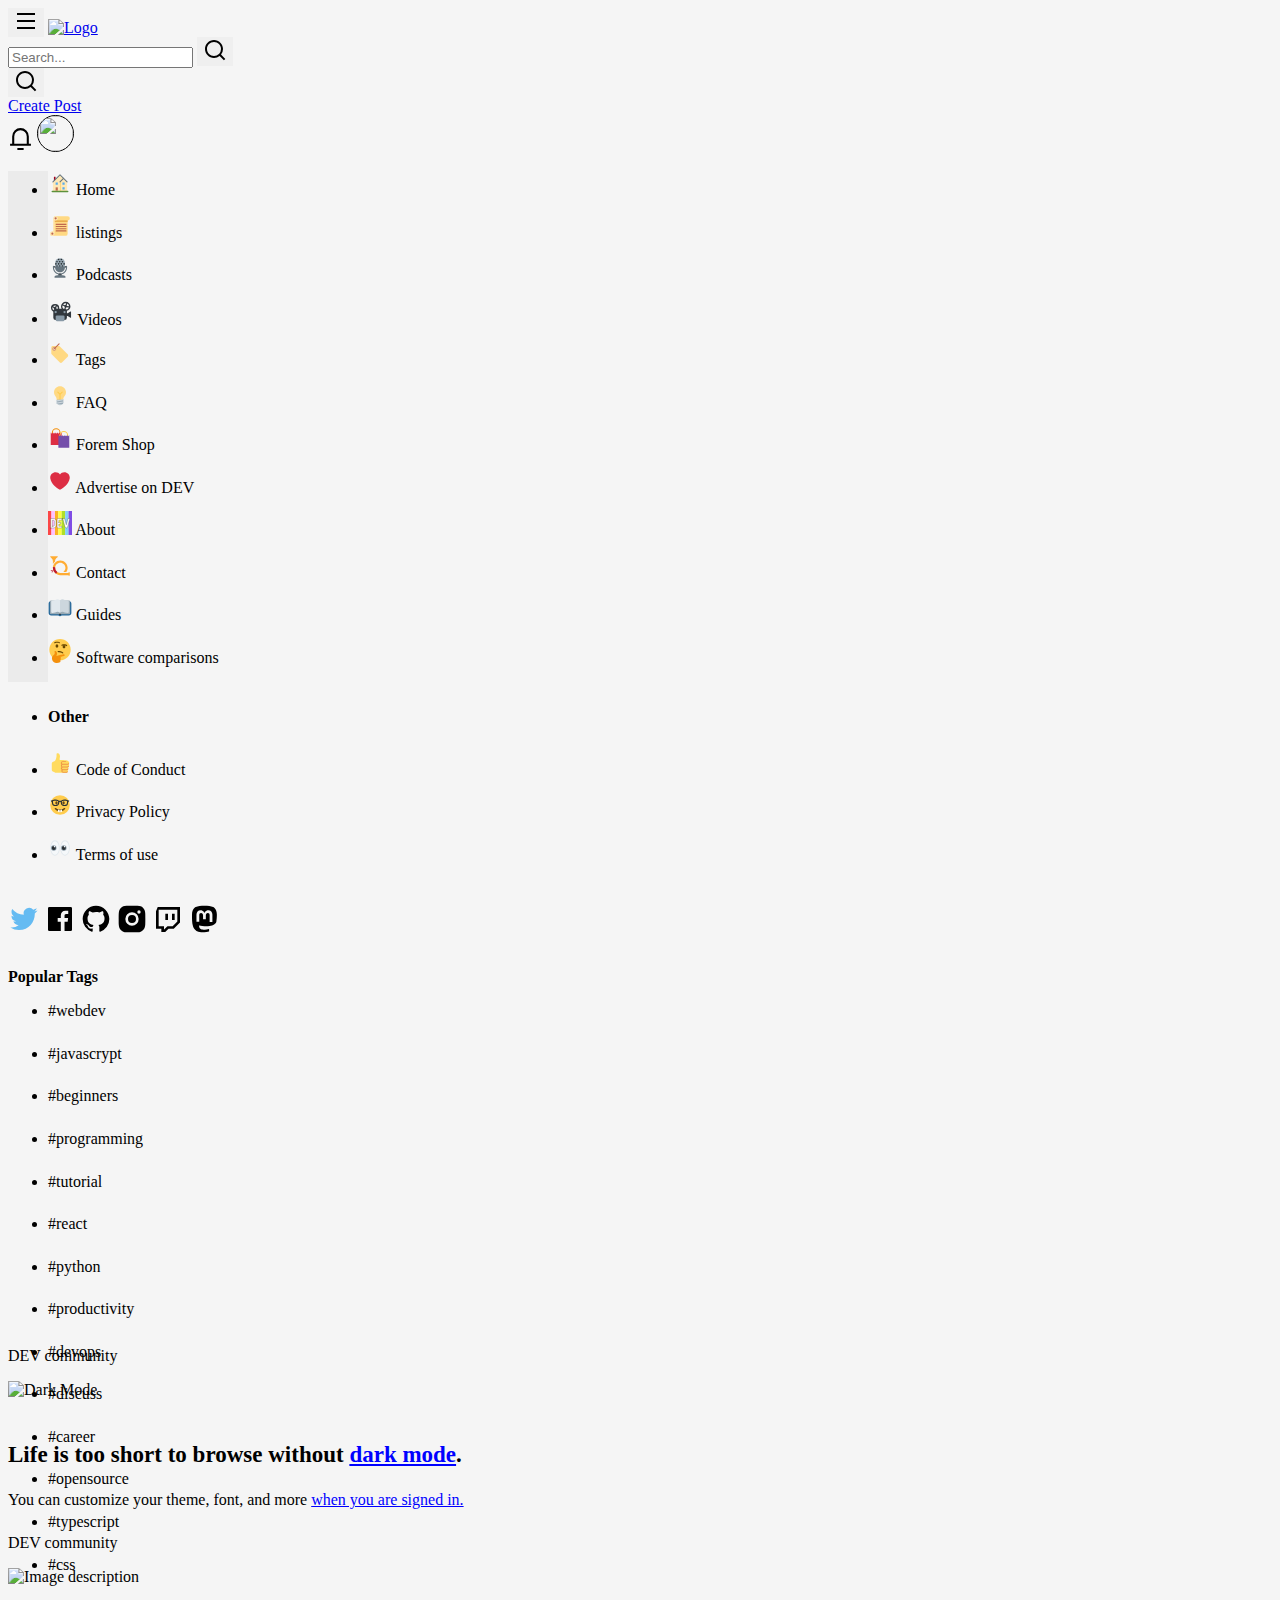
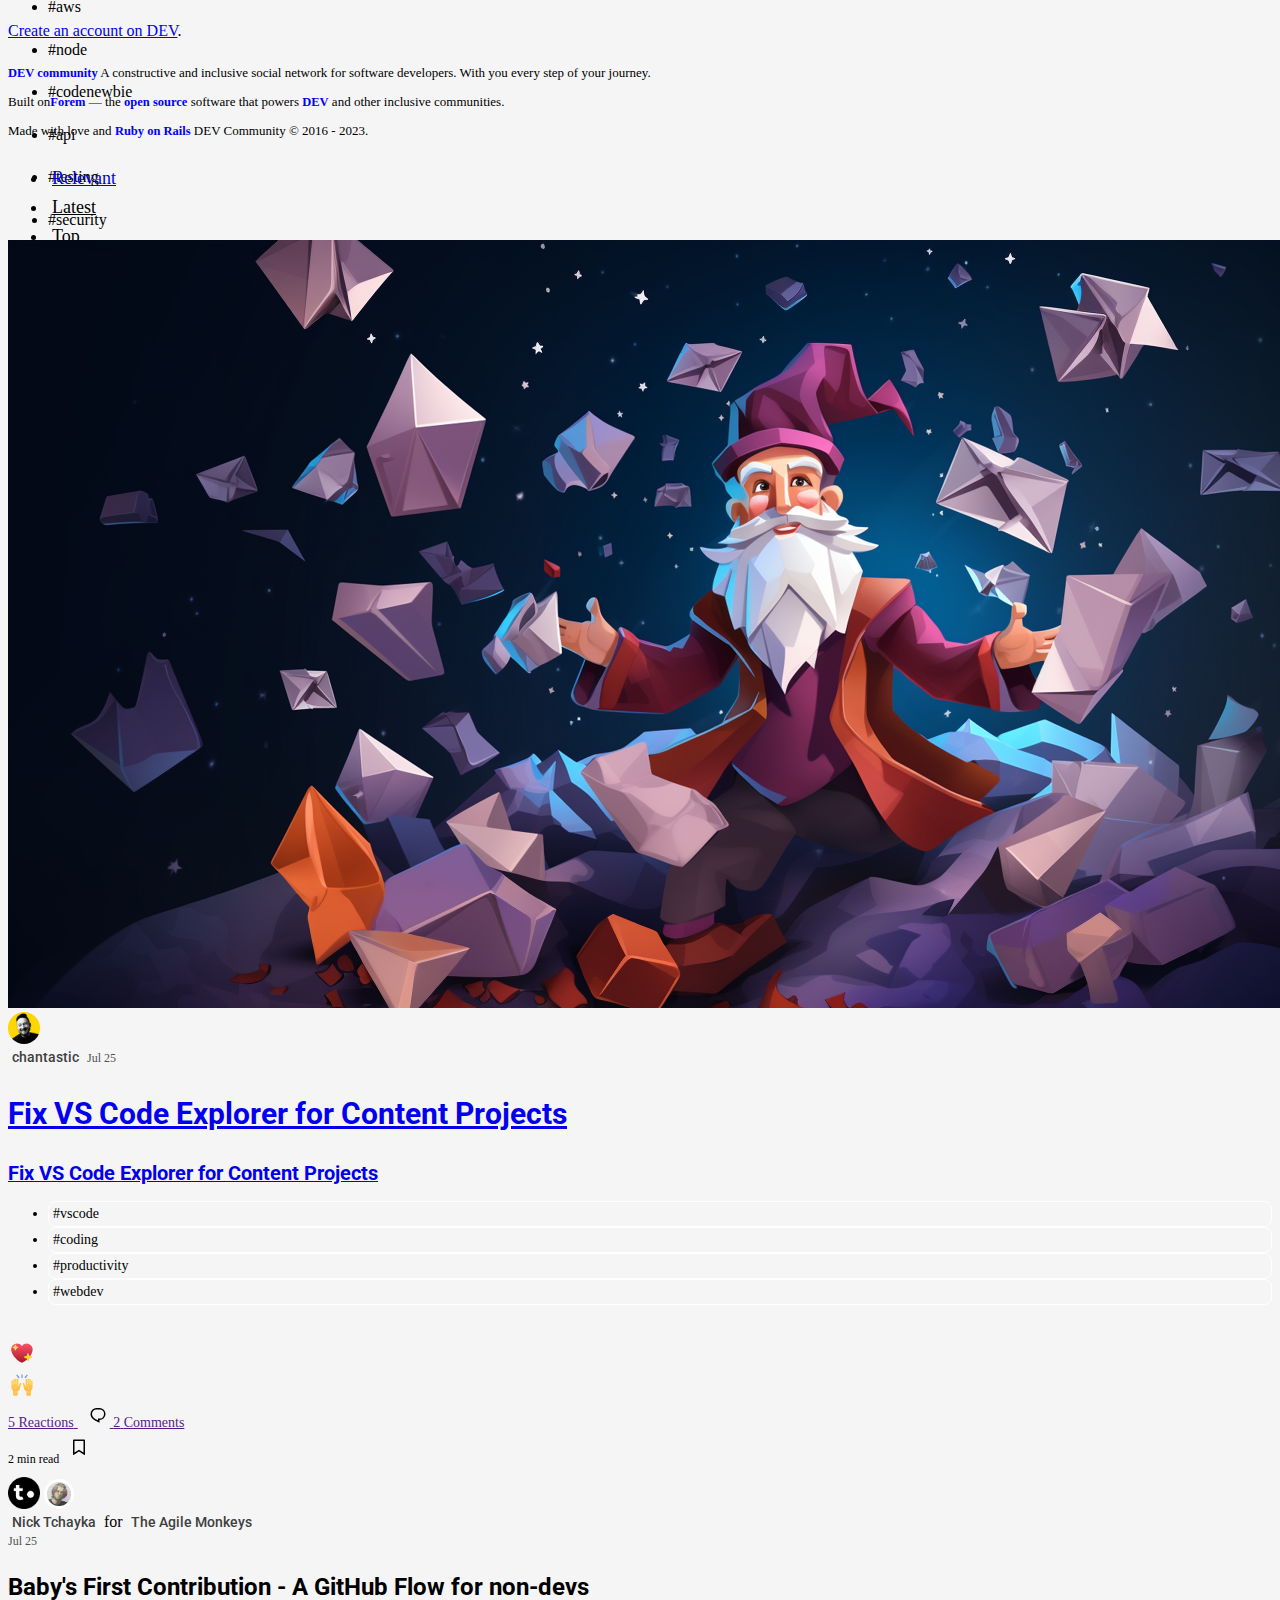
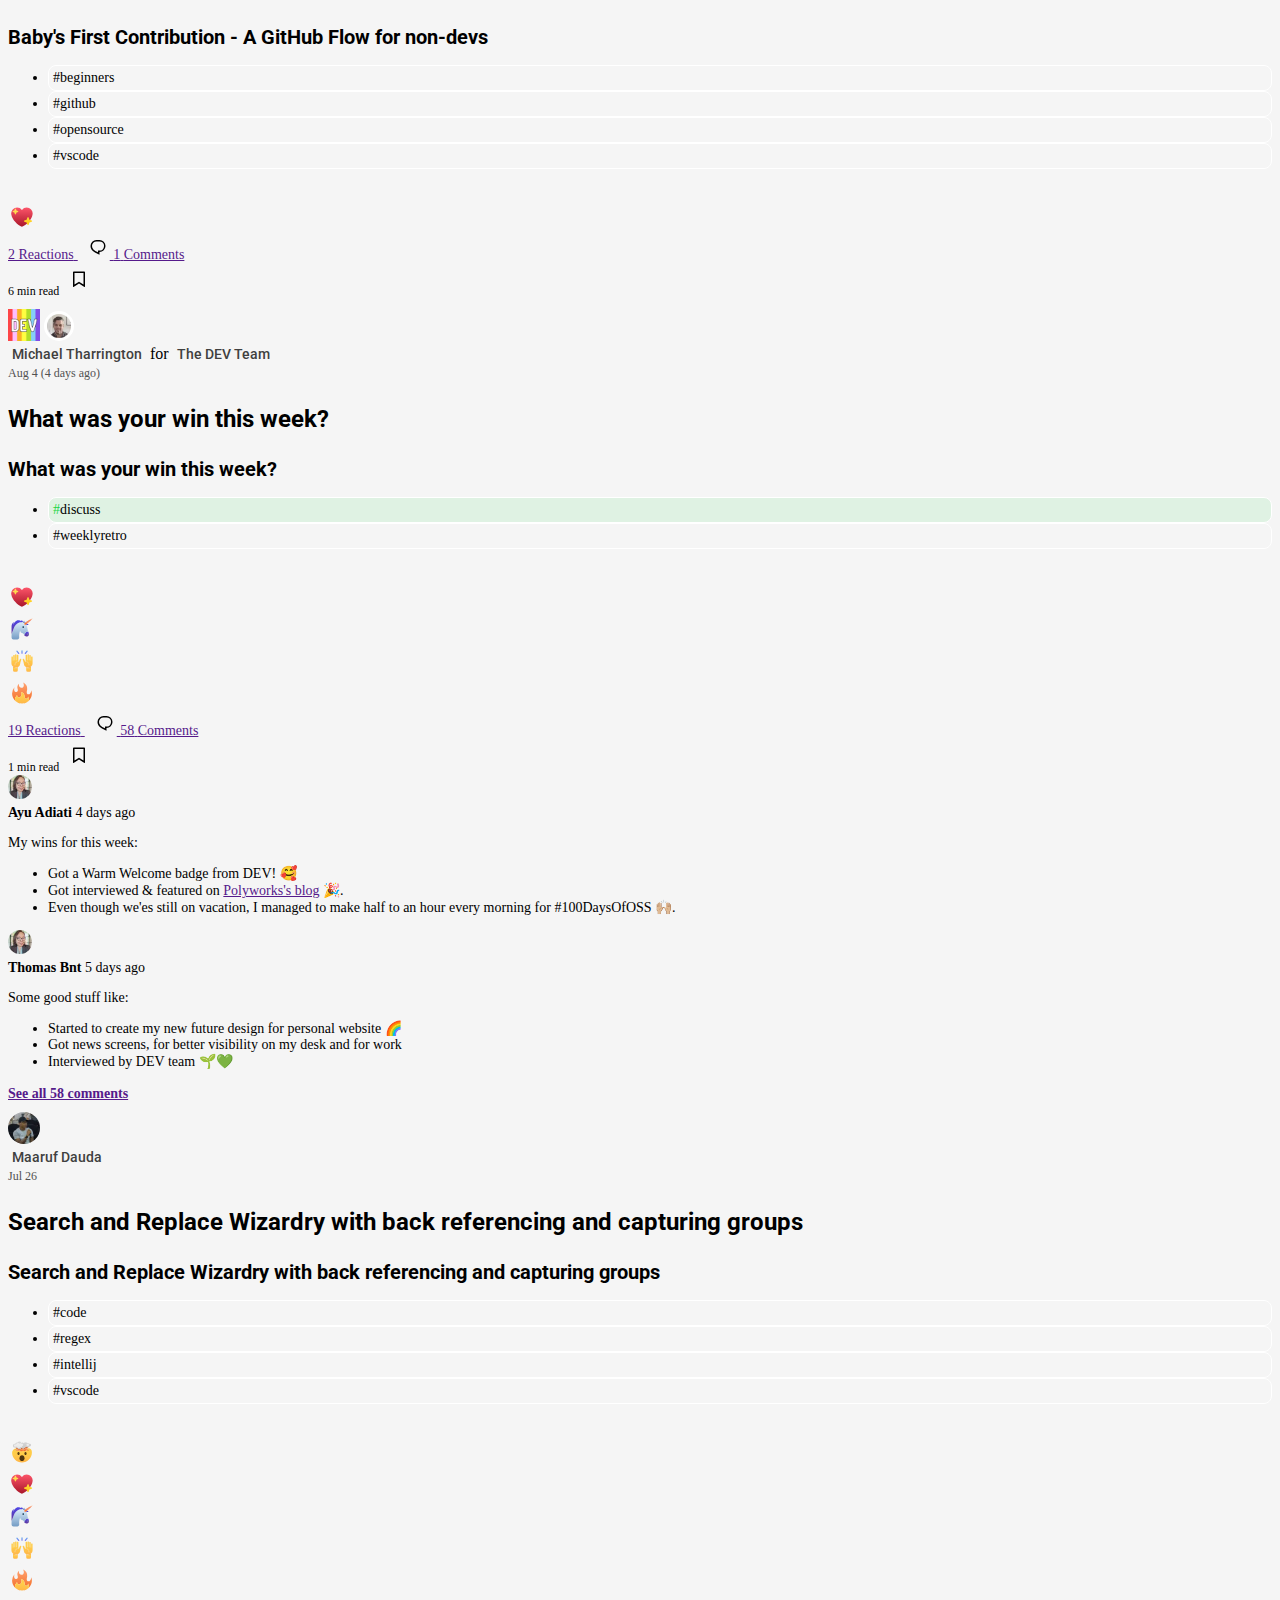
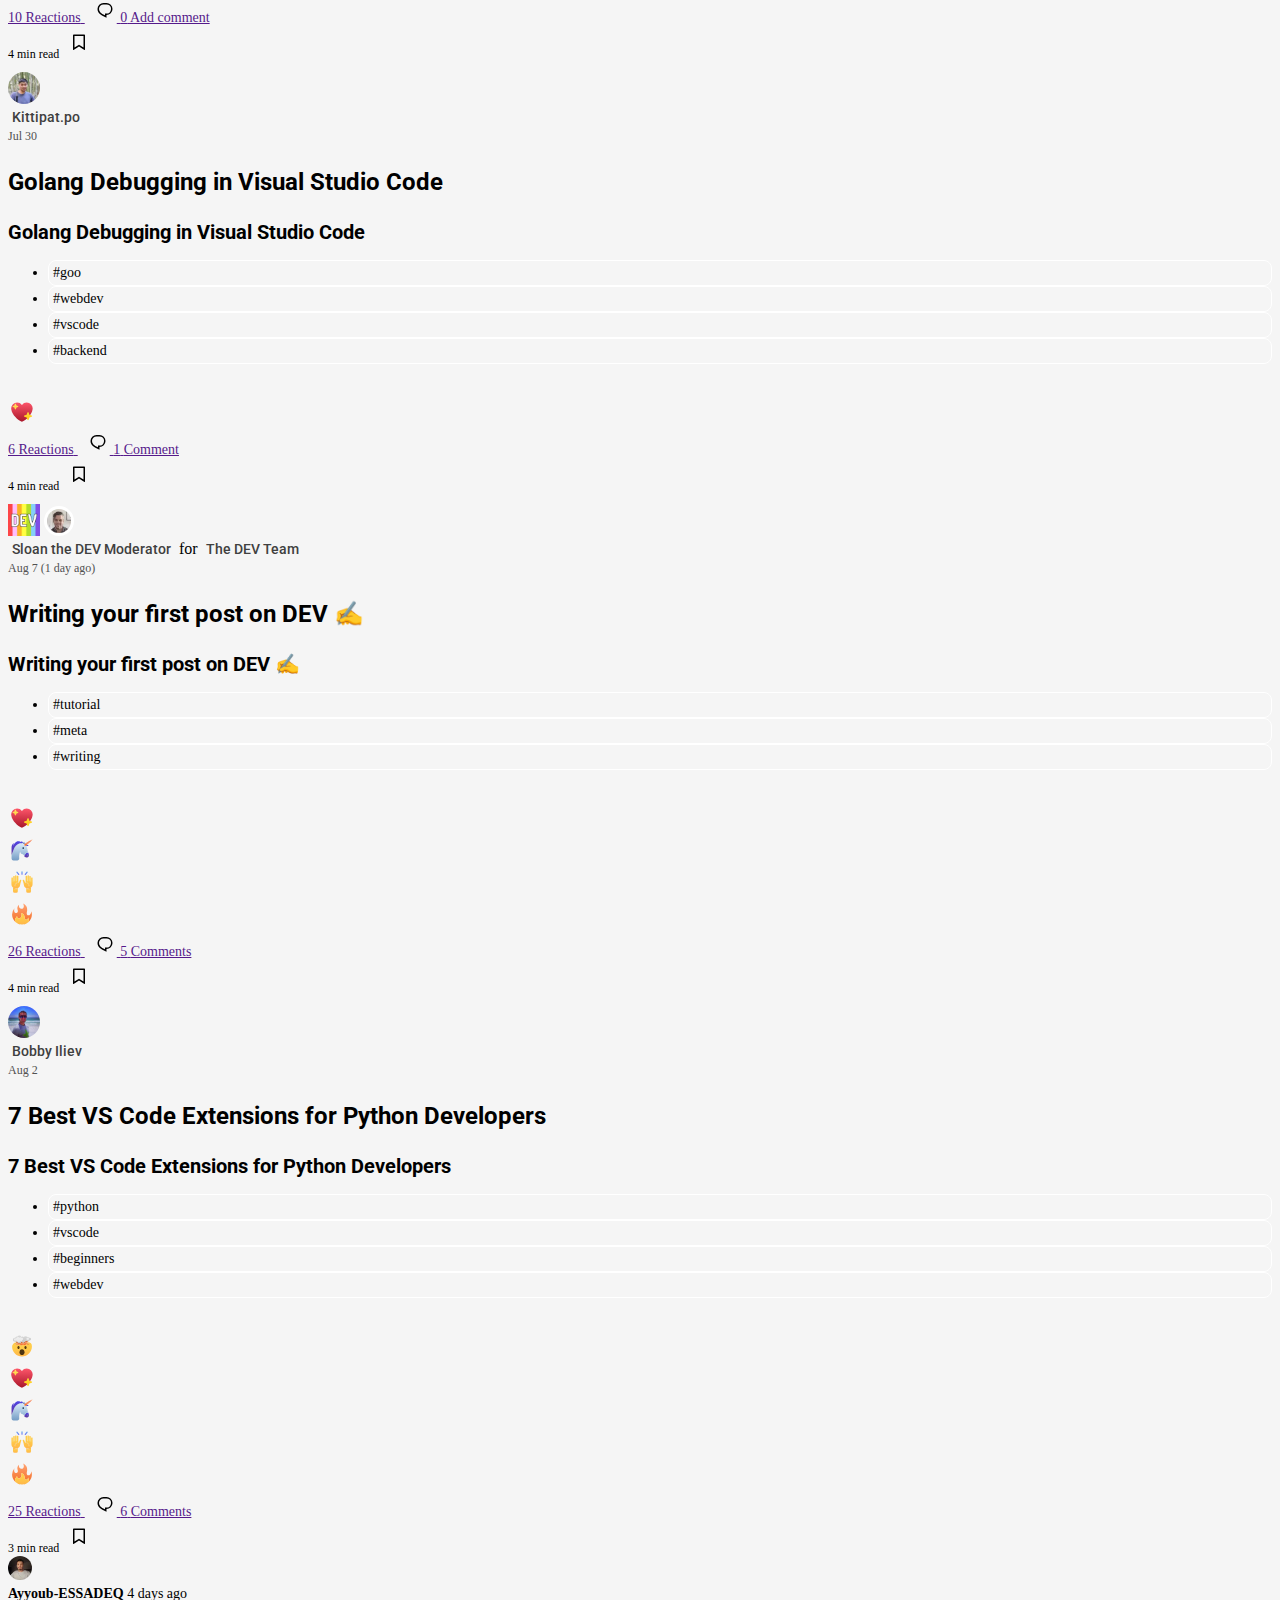
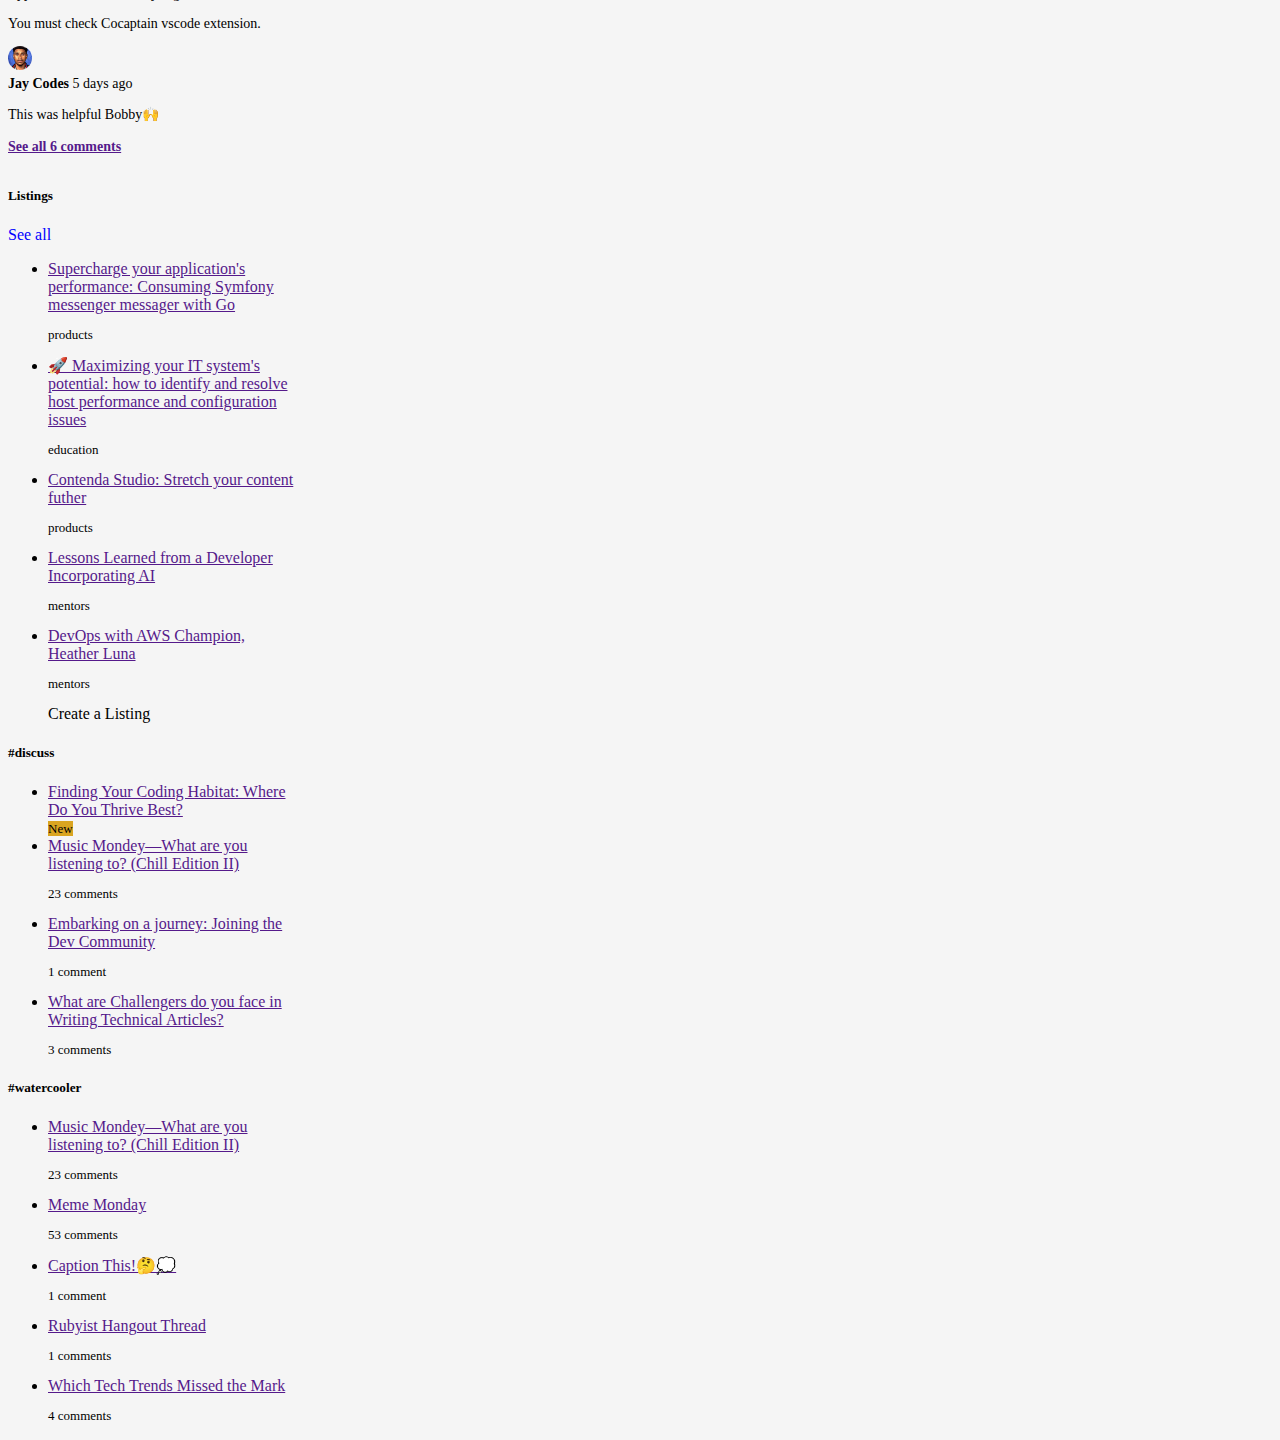
==== commit c92cf2e3: "Access_CreateButton" ====
--- a/index.html
+++ b/index.html
@@ -37,7 +37,7 @@
                     <img src="src/search.svg" alt="">
                   </button>
                 <form class="container-fluid justify-content-start d-none d-md-block d-lg-block">
-                  <button type="button" class="btn btn-outline-primary">Create Post</button>
+                  <a class="btn btn-primary" href="http://127.0.0.1:5500/create/" role="button">Create Post</a>
                 </form>
                 <img src="src/notification.svg" alt="" class="me-2" style="width:25px; height:25px;">
                 <img style="width: 35px; height: 35px; border-radius: 100%; border-color:black; border:1px solid;" src="https://res.cloudinary.com/practicaldev/image/fetch/s--5A6wDr1l--/c_fill,f_auto,fl_progressive,h_90,q_auto,w_90/https://dev-to-uploads.s3.amazonaws.com/uploads/user/profile_image/1135488/fabde113-8c15-4ad5-bc65-907a26e4d145.png" alt="">
@@ -873,6 +873,7 @@
     <script src="https://cdn.jsdelivr.net/npm/bootstrap@5.3.1/dist/js/bootstrap.bundle.min.js"
         integrity="sha384-HwwvtgBNo3bZJJLYd8oVXjrBZt8cqVSpeBNS5n7C8IVInixGAoxmnlMuBnhbgrkm"
         crossorigin="anonymous"></script>
+    <script src="./scriptE.js" ></script>
 </body>
 
 </html>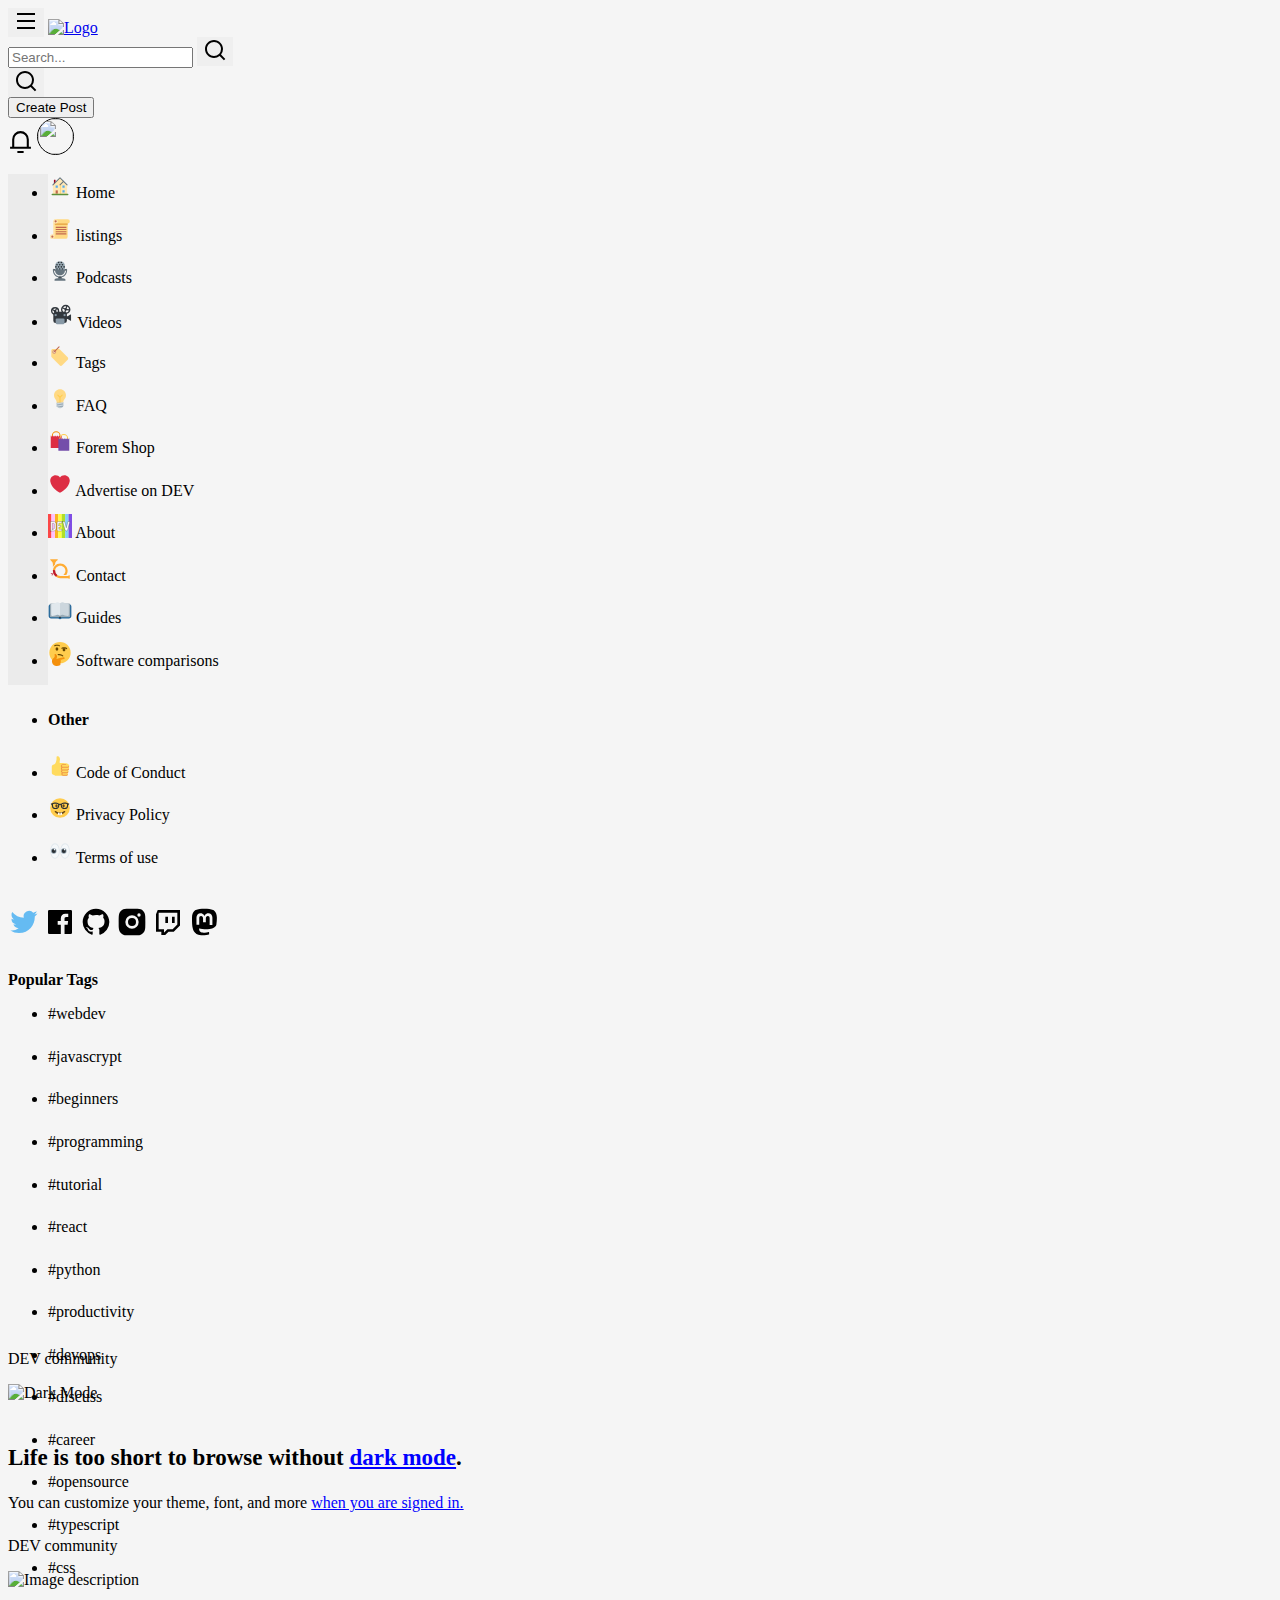
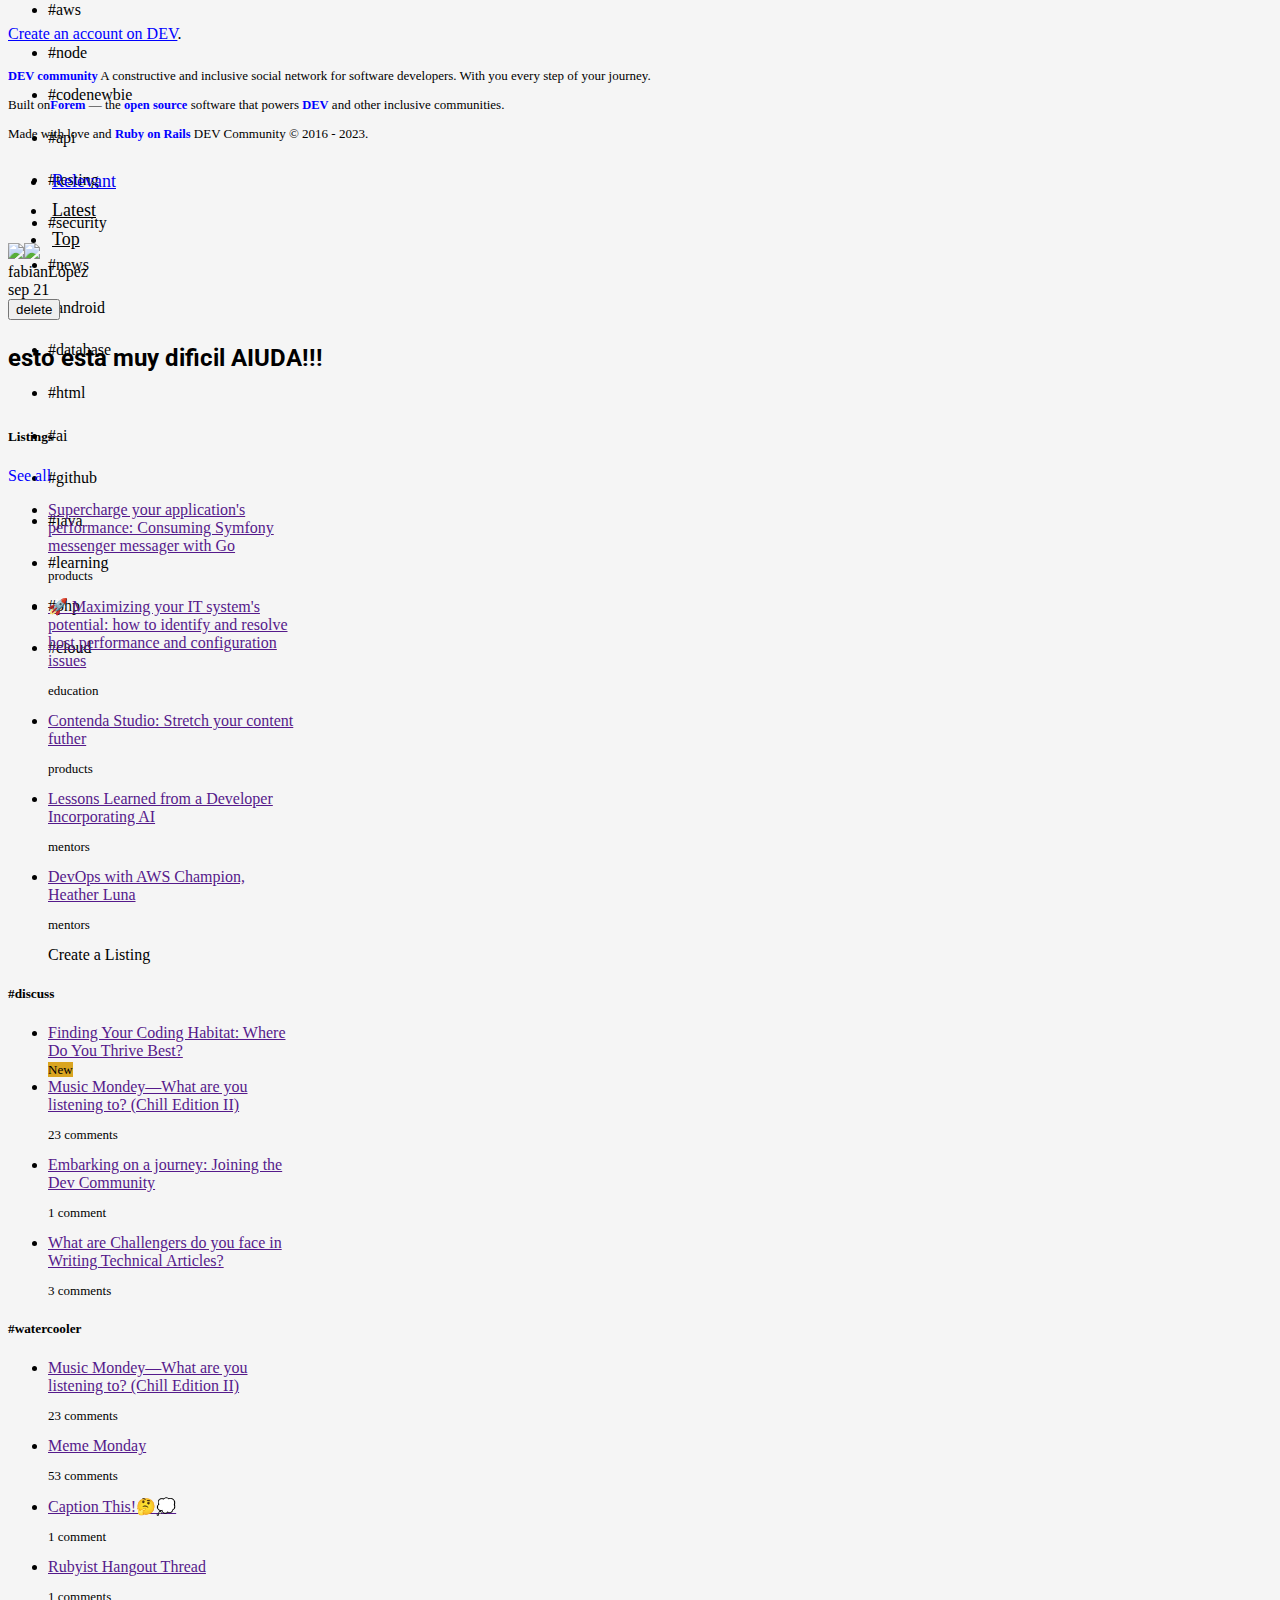
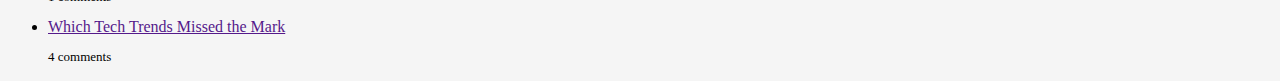
==== commit 866001e4: "dinamic card without get" ====
--- a/index.html
+++ b/index.html
@@ -37,7 +37,7 @@
                     <img src="src/search.svg" alt="">
                   </button>
                 <form class="container-fluid justify-content-start d-none d-md-block d-lg-block">
-                  <a class="btn btn-primary" href="http://127.0.0.1:5500/create/" role="button">Create Post</a>
+                  <button type="button" class="btn btn-outline-primary">Create Post</button>
                 </form>
                 <img src="src/notification.svg" alt="" class="me-2" style="width:25px; height:25px;">
                 <img style="width: 35px; height: 35px; border-radius: 100%; border-color:black; border:1px solid;" src="https://res.cloudinary.com/practicaldev/image/fetch/s--5A6wDr1l--/c_fill,f_auto,fl_progressive,h_90,q_auto,w_90/https://dev-to-uploads.s3.amazonaws.com/uploads/user/profile_image/1135488/fabde113-8c15-4ad5-bc65-907a26e4d145.png" alt="">
@@ -314,68 +314,16 @@
                     </li>
                 </ul>
                 <section class="cards__container">
-                    <div class="card">
-                        <img src="src/post-1.png" class="card-img-top" alt="..." />
-                        <div class="card-body">
-                            <div class="autor__container d-flex d-row align-items-center ms-1">
-                                <img src="src/autor-post-1.webp" alt="" class="autor__pic" />
-                                <div class="autor-info__container d-flex flex-column ms-2">
-                                    <span class="autor__label">chantastic</span>
-                                    <span class="date__label">Jul 25</span>
-                                </div>
-                            </div>
-                            <a href="post.html" class="card-title__link link-underline-light text-dark">
-                                <h3 class="card-title card-title-lg mt-3 ms-md-5 ms-lg-5 d-none d-md-block d-lg-block">
-                                    Fix VS Code Explorer for Content Projects
-                                </h3>
-                                <span
-                                    class="card-title card-title-sm mt-3 ms-md-5 ms-lg-5 d-sm-block d-md-none d-lg-none">Fix
-                                    VS Code Explorer for Content Projects</span>
-                            </a>
-                            <ul class="tags__container list-unstyled d-flex flex-wrap ms-md-5 ms-lg-5">
-                                <li class="p-1">#vscode</li>
-                                <li class="ms-3">#coding</li>
-                                <li class="ms-3">#productivity</li>
-                                <li class="ms-3">#webdev</li>
-                            </ul>
-                            <div
-                                class="info__container d-flex justify-content-between align-items-center ms-md-5 ms-lg-5">
-                                <div class="detail__container d-flex align-items-center">
-                                    <a href="" class="reactions__link link-underline-light d-flex align-items-center">
-                                        <div class="reactions-pic__container z-3">
-                                            <img src="src/heart.svg" alt="" class="reaction__pic" />
-                                        </div>
-                                        <div class="reactions-pic__container reaction__pic--back position-relative">
-                                            <img src="src/raised-hands.svg" alt="" class="reaction__pic" />
-                                        </div>
-                                        <span
-                                            class="reactions__label text-primary-emphasis d-none d-md-inline d-lg-inline">5
-                                            Reactions</span>
-                                    </a>
-                                    <a href=""
-                                        class="comments__link link-underline-light d-flex align-items-center ms-4">
-                                        <img src="src/comments.svg" alt="" class="comments__pic" />
-                                        <span class="number-comments__label text-primary-emphasis">2</span>
-                                        <span
-                                            class="comments__label text-primary-emphasis d-none d-md-inline d-lg-inline">Comments</span>
-                                    </a>
-                                </div>
-                                <div class="void__container"></div>
-                                <div class="time__container">
-                                    <span class="min-read__container me-2">2 min read</span>
-                                    <img src="src/bookmark.svg" alt="" class="bookmark__pic" />
-                                </div>
-                            </div>
-                        </div>
-                    </div>
+                    
                     <div class="card mt-2">
-                        <div class="card-body">
-                            <div class="autor__container d-flex d-row align-items-center ms-1">
+                        <div class="card-body" id="card_dinamic">
+                        <!--<div class="profile_deleteButton d-flex justify-content-between ms-1">
+                            <div class="autor__container d-flex justify-content-between">
                                 <div class="post-img__container">
                                     <img src="src/post-2.webp" alt="" class="autor__pic" />
                                     <img src="src/autor-post-2.jpg" alt="" class="autor__photo position-absolute" />
                                 </div>
-                                <div class="autor-info__container d-flex flex-column ms-2">
+                               <div class="autor-info__container d-flex flex-column ms-2">
                                     <div class="autor-name__container">
                                         <span class="autor__label">Nick Tchayka</span><span> for </span><span
                                             class="autor__label">The Agile Monkeys</span>
@@ -383,27 +331,29 @@
                                     <span class="date__label">Jul 25</span>
                                 </div>
                             </div>
+                            <div class="d-flex justify-content-end">
+                                <button type="button" class="btn btn-danger">Delete</button>
+                            </div>
+                            </div>
+                           
                             <h3 class="card-title card-subtitle-lg mt-3 ms-md-5 ms-lg-5 d-none d-md-block d-lg-block">
                                 Baby's First Contribution - A GitHub Flow for non-devs
                             </h3>
-                            <span
-                                class="card-title card-title-sm mt-3 ms-md-5 ms-lg-5 d-sm-block d-md-none d-lg-none">Baby's
-                                First Contribution - A GitHub Flow for non-devs</span>
+
                             <ul class="tags__container list-unstyled d-flex flex-wrap ms-md-5 ms-lg-5">
                                 <li>#beginners</li>
                                 <li class="ms-3">#github</li>
                                 <li class="ms-3">#opensource</li>
                                 <li class="ms-3">#vscode</li>
                             </ul>
-                            <div
-                                class="info__container d-flex justify-content-between align-items-center ms-md-5 ms-lg-5">
+
+                            <div class="info__container d-flex justify-content-between align-items-center ms-md-5 ms-lg-5">
                                 <div class="detail__container d-flex align-items-center">
                                     <a href="" class="reactions__link link-underline-light d-flex align-items-center">
                                         <div class="reactions-pic__container z-3">
                                             <img src="src/heart.svg" alt="" class="reaction__pic" />
                                         </div>
-                                        <span
-                                            class="reactions__label text-primary-emphasis d-none d-md-inline d-lg-inline">2
+                                        <span class="reactions__label text-primary-emphasis d-none d-md-inline d-lg-inline">2
                                             Reactions</span>
                                     </a>
                                     <a href=""
@@ -419,408 +369,10 @@
                                     <span class="min-read__container me-2">6 min read</span>
                                     <img src="src/bookmark.svg" alt="" class="bookmark__pic" />
                                 </div>
-                            </div>
+                            </div> --> 
                         </div>
                     </div>
-                    <div class="card mt-2">
-                        <div class="card-body">
-                            <div class="autor__container d-flex d-row align-items-center ms-1">
-                                <div class="post-img__container">
-                                    <img src="src/rainbow.webp" alt="" class="autor__pic" />
-                                    <img src="src/autor-post-3.webp" alt="" class="autor__photo position-absolute" />
-                                </div>
-                                <div class="autor-info__container d-flex flex-column ms-2">
-                                    <div class="autor-name__container">
-                                        <span class="autor__label">Michael Tharrington</span><span> for </span><span
-                                            class="autor__label">The DEV Team</span>
-                                    </div>
-                                    <span class="date__label">Aug 4 (4 days ago)</span>
-                                </div>
-                            </div>
-                            <h3 class="card-title card-subtitle-lg mt-3 ms-md-5 ms-lg-5 d-none d-md-block d-lg-block">
-                                What was your win this week?
-                            </h3>
-                            <span
-                                class="card-title card-title-sm mt-3 ms-md-5 ms-lg-5 d-sm-block d-md-none d-lg-none">What
-                                was your win this week?</span>
-                            <ul
-                                class="tags__container list-unstyled d-flex align-items-center flex-wrap ms-md-5 ms-lg-5">
-                                <li class="li__green p-1 rounded">
-                                    <span class="green__tag">#</span>discuss
-                                </li>
-                                <li class="ms-3">#weeklyretro</li>
-                            </ul>
-                            <div
-                                class="info__container d-flex justify-content-between align-items-center ms-md-5 ms-lg-5">
-                                <div class="detail__container d-flex align-items-center">
-                                    <a href="" class="reactions__link link-underline-light d-flex align-items-center">
-                                        <div class="reactions__container d-flex w-50">
-                                            <div class="reactions-pic__container z-3">
-                                                <img src="src/heart.svg" alt="" class="reaction__pic" />
-                                            </div>
-                                            <div
-                                                class="reactions-pic__container reaction__pic--back position-relative z-2">
-                                                <img src="src/unicorn.svg" alt="" class="reaction__pic" />
-                                            </div>
-                                            <div
-                                                class="reactions-pic__container reaction__pic--back-2 position-relative z-1">
-                                                <img src="src/raised-hands.svg" alt="" class="reaction__pic" />
-                                            </div>
-                                            <div
-                                                class="reactions-pic__container reaction__pic--back-3 position-relative">
-                                                <img src="src/fire.svg" alt="" class="reaction__pic" />
-                                            </div>
-                                        </div>
-                                        <span
-                                            class="reactions__label text-primary-emphasis d-none d-md-inline d-lg-inline">19
-                                            Reactions</span>
-                                    </a>
-                                    <a href=""
-                                        class="comments__link link-underline-light d-flex align-items-center ms-2">
-                                        <img src="src/comments.svg" alt="" class="comments__pic" />
-                                        <span class="number-comments__label text-primary-emphasis">58</span>
-                                        <span
-                                            class="comments__label text-primary-emphasis d-none d-md-inline d-lg-inline">Comments</span>
-                                    </a>
-                                </div>
-                                <div class="void__container"></div>
-                                <div class="time__container">
-                                    <span class="min-read__container me-2">1 min read</span>
-                                    <img src="src/bookmark.svg" alt="" class="bookmark__pic" />
-                                </div>
-                            </div>
-                            <div class="comments__container mt-3 ms-md-3 ms-lg-3">
-                                <div class="comment__container d-flex justify-content-between">
-                                    <img src="src/autor-comment-1.webp" alt="" class="autor-comment__pic" />
-                                    <div class="comment-detail__container rounded p-3 ms-1 w-100">
-                                        <span class="text-dark-emphasis"><strong>Ayu Adiati</strong></span><span
-                                            class="text-dark-emphasis"> 4 days ago</span>
-                                        <p>My wins for this week:</p>
-                                        <ul class="ms-1">
-                                            <li>Got a Warm Welcome badge from DEV! 🥰</li>
-                                            <li>
-                                                Got interviewed & featured on
-                                                <a href="" class="link-underline-light">Polyworks's blog</a>
-                                                🎉.
-                                            </li>
-                                            <li>
-                                                Even though we'es still on vacation, I managed to make
-                                                half to an hour every morning for #100DaysOfOSS 🙌🏼.
-                                            </li>
-                                        </ul>
-                                    </div>
-                                </div>
-                                <div class="comment__container d-flex justify-content-between mt-3">
-                                    <img src="src/autor-comment-1.webp" alt="" class="autor-comment__pic" />
-                                    <div class="comment-detail__container rounded p-3 ms-1 w-100">
-                                        <span class="text-dark-emphasis"><strong>Thomas Bnt</strong></span><span
-                                            class="text-dark-emphasis"> 5 days ago</span>
-                                        <p>Some good stuff like:</p>
-                                        <ul class="ms-1">
-                                            <li>
-                                                Started to create my new future design for personal
-                                                website 🌈
-                                            </li>
-                                            <li>
-                                                Got news screens, for better visibility on my desk and
-                                                for work
-                                            </li>
-                                            <li>Interviewed by DEV team 🌱💚</li>
-                                        </ul>
-                                    </div>
-                                </div>
-                            </div>
-                            <div class="all-comments__container mt-4 ms-4 ms-md-5 ms-lg-5">
-                                <a href=""
-                                    class="all-comments__text text-dark-emphasis link-underline-light"><strong>See all
-                                        58 comments</strong></a>
-                            </div>
-                        </div>
-                    </div>
-                    <div class="card mt-2">
-                        <div class="card-body">
-                            <div class="autor__container d-flex d-row align-items-center ms-1">
-                                <div class="post-img__container">
-                                    <img src="src/autor-post-4.webp" alt="" class="autor__pic--circle" />
-                                </div>
-                                <div class="autor-info__container d-flex flex-column ms-2">
-                                    <div class="autor-name__container">
-                                        <span class="autor__label">Maaruf Dauda</span>
-                                    </div>
-                                    <span class="date__label">Jul 26</span>
-                                </div>
-                            </div>
-                            <h3 class="card-title card-subtitle-lg mt-3 ms-md-5 ms-lg-5 d-none d-md-block d-lg-block">
-                                Search and Replace Wizardry with back referencing and
-                                capturing groups
-                            </h3>
-                            <span
-                                class="card-title card-title-sm mt-3 ms-md-5 ms-lg-5 d-sm-block d-md-none d-lg-none">Search
-                                and Replace Wizardry with back referencing and
-                                capturing groups</span>
-                            <ul class="tags__container list-unstyled d-flex flex-wrap ms-md-5 ms-lg-5">
-                                <li>#code</li>
-                                <li class="ms-3">#regex</li>
-                                <li class="ms-3">#intellij</li>
-                                <li class="ms-3">#vscode</li>
-                            </ul>
-                            <div
-                                class="info__container d-flex justify-content-between align-items-center ms-md-5 ms-lg-5">
-                                <div class="detail__container d-flex align-items-center">
-                                    <a href="" class="reactions__link link-underline-light d-flex align-items-center">
-                                        <div class="reactions__container d-flex w-50">
-                                            <div class="reactions-pic__container reaction__pic--front">
-                                                <img src="src/exploding-head.svg" alt="" class="reaction__pic" />
-                                            </div>
-                                            <div class="reactions-pic__container reaction__pic--back position-relative">
-                                                <img src="src/heart.svg" alt="" class="reaction__pic" />
-                                            </div>
-                                            <div
-                                                class="reactions-pic__container reaction__pic--back-2 position-relative">
-                                                <img src="src/unicorn.svg" alt="" class="reaction__pic" />
-                                            </div>
-                                            <div
-                                                class="reactions-pic__container reaction__pic--back-3 position-relative">
-                                                <img src="src/raised-hands.svg" alt="" class="reaction__pic" />
-                                            </div>
-                                            <div
-                                                class="reactions-pic__container reaction__pic--back-4 position-relative">
-                                                <img src="src/fire.svg" alt="" class="reaction__pic" />
-                                            </div>
-                                        </div>
-                                        <span
-                                            class="reactions__label text-primary-emphasis d-none d-md-inline d-lg-inline">10
-                                            Reactions</span>
-                                    </a>
-                                    <a href="" class="comments__link link-underline-light d-flex align-items-center">
-                                        <img src="src/comments.svg" alt="" class="comments__pic" />
-                                        <span
-                                            class="number-comments__label text-primary-emphasis d-block d-md-none d-lg-none">0</span>
-                                        <span
-                                            class="comments__label text-primary-emphasis d-none d-md-inline d-lg-inline">Add
-                                            comment</span>
-                                    </a>
-                                </div>
-                                <div class="void__container"></div>
-                                <div class="time__container">
-                                    <span class="min-read__container me-2">4 min read</span>
-                                    <img src="src/bookmark.svg" alt="" class="bookmark__pic" />
-                                </div>
-                            </div>
-                        </div>
-                    </div>
-                    <div class="card mt-2">
-                        <div class="card-body">
-                            <div class="autor__container d-flex d-row align-items-center ms-1">
-                                <div class="post-img__container">
-                                    <img src="src/autor-post-5.webp" alt="" class="autor__pic--circle" />
-                                </div>
-                                <div class="autor-info__container d-flex flex-column ms-2">
-                                    <div class="autor-name__container">
-                                        <span class="autor__label">Kittipat.po</span>
-                                    </div>
-                                    <span class="date__label">Jul 30</span>
-                                </div>
-                            </div>
-                            <h3 class="card-title card-subtitle-lg mt-3 ms-md-5 ms-lg-5 d-none d-md-block d-lg-block">
-                                Golang Debugging in Visual Studio Code
-                            </h3>
-                            <span
-                                class="card-title card-title-sm mt-3 ms-md-5 ms-lg-5 d-sm-block d-md-none d-lg-none">Golang
-                                Debugging in Visual Studio Code</span>
-                            <ul class="tags__container list-unstyled d-flex flex-wrap ms-md-5 ms-lg-5">
-                                <li>#goo</li>
-                                <li class="ms-3">#webdev</li>
-                                <li class="ms-3">#vscode</li>
-                                <li class="ms-3">#backend</li>
-                            </ul>
-                            <div
-                                class="info__container d-flex justify-content-between align-items-center ms-md-5 ms-lg-5">
-                                <div class="detail__container d-flex align-items-center">
-                                    <a href="" class="reactions__link link-underline-light d-flex align-items-center">
-                                        <div class="reactions-pic__container z-3">
-                                            <img src="src/heart.svg" alt="" class="reaction__pic" />
-                                        </div>
-                                        <span
-                                            class="reactions__label text-primary-emphasis d-none d-md-inline d-lg-inline">6
-                                            Reactions</span>
-                                    </a>
-                                    <a href=""
-                                        class="comments__link link-underline-light d-flex align-items-center ms-5">
-                                        <img src="src/comments.svg" alt="" class="comments__pic" />
-                                        <span class="number-comments__label text-primary-emphasis">1</span>
-                                        <span
-                                            class="comments__label text-primary-emphasis d-none d-md-inline d-lg-inline">Comment</span>
-                                    </a>
-                                </div>
-                                <div class="void__container"></div>
-                                <div class="time__container">
-                                    <span class="min-read__container me-2">4 min read</span>
-                                    <img src="src/bookmark.svg" alt="" class="bookmark__pic" />
-                                </div>
-                            </div>
-                        </div>
-                    </div>
-                    <div class="card mt-2">
-                        <div class="card-body">
-                            <div class="autor__container d-flex d-row align-items-center ms-1">
-                                <div class="post-img__container">
-                                    <img src="src/rainbow.webp" alt="" class="autor__pic" />
-                                    <img src="src/autor-post-3.webp" alt="" class="autor__photo position-absolute" />
-                                </div>
-                                <div class="autor-info__container d-flex flex-column ms-2">
-                                    <div class="autor-name__container">
-                                        <span class="autor__label">Sloan the DEV Moderator</span><span> for </span><span
-                                            class="autor__label">The DEV Team</span>
-                                    </div>
-                                    <span class="date__label">Aug 7 (1 day ago)</span>
-                                </div>
-                            </div>
-                            <h3 class="card-title card-subtitle-lg mt-3 ms-md-5 ms-lg-5 d-none d-md-block d-lg-block">
-                                Writing your first post on DEV ✍️
-                            </h3>
-                            <span
-                                class="card-title card-title-sm mt-3 ms-md-5 ms-lg-5 d-sm-block d-md-none d-lg-none">Writing
-                                your first post on DEV ✍️</span>
-                            <ul class="tags__container list-unstyled d-flex flex-wrap ms-md-5 ms-lg-5">
-                                <li>#tutorial</li>
-                                <li class="ms-3">#meta</li>
-                                <li class="ms-3">#writing</li>
-                            </ul>
-                            <div
-                                class="info__container d-flex justify-content-between align-items-center ms-md-5 ms-lg-5">
-                                <div class="detail__container d-flex align-items-center">
-                                    <a href=""
-                                        class="reactions__link link-underline-light d-flex align-items-center jus">
-                                        <div class="reactions__container d-flex w-50">
-                                            <div class="reactions-pic__container z-3">
-                                                <img src="src/heart.svg" alt="" class="reaction__pic" />
-                                            </div>
-                                            <div
-                                                class="reactions-pic__container reaction__pic--back position-relative z-2">
-                                                <img src="src/unicorn.svg" alt="" class="reaction__pic" />
-                                            </div>
-                                            <div
-                                                class="reactions-pic__container reaction__pic--back-2 position-relative z-1">
-                                                <img src="src/raised-hands.svg" alt="" class="reaction__pic" />
-                                            </div>
-                                            <div
-                                                class="reactions-pic__container reaction__pic--back-3 position-relative">
-                                                <img src="src/fire.svg" alt="" class="reaction__pic" />
-                                            </div>
-                                        </div>
-                                        <span
-                                            class="reactions__label text-primary-emphasis d-none d-md-inline d-lg-inline">26
-                                            Reactions</span>
-                                    </a>
-                                    <a href="" class="comments__link link-underline-light d-flex align-items-center">
-                                        <img src="src/comments.svg" alt="" class="comments__pic" />
-                                        <span class="number-comments__label text-primary-emphasis">5</span>
-                                        <span
-                                            class="comments__label text-primary-emphasis d-none d-md-inline d-lg-inline">Comments</span>
-                                    </a>
-                                </div>
-                                <div class="void__container"></div>
-                                <div class="time__container">
-                                    <span class="min-read__container me-2">4 min read</span>
-                                    <img src="src/bookmark.svg" alt="" class="bookmark__pic" />
-                                </div>
-                            </div>
-                        </div>
-                    </div>
-                    <div class="card mt-2">
-                        <div class="card-body">
-                            <div class="autor__container d-flex d-row align-items-center ms-1">
-                                <div class="post-img__container">
-                                    <img src="src/autor-post-6.jpeg" alt="" class="autor__pic--circle" />
-                                </div>
-                                <div class="autor-info__container d-flex flex-column ms-2">
-                                    <div class="autor-name__container">
-                                        <span class="autor__label">Bobby Iliev</span>
-                                    </div>
-                                    <span class="date__label">Aug 2</span>
-                                </div>
-                            </div>
-                            <h3 class="card-title card-subtitle-lg mt-3 ms-md-5 ms-lg-5 d-none d-md-block d-lg-block">
-                                7 Best VS Code Extensions for Python Developers
-                            </h3>
-                            <span class="card-title card-title-sm mt-3 ms-md-5 ms-lg-5 d-sm-block d-md-none d-lg-none">7
-                                Best VS Code Extensions for Python Developers</span>
-                            <ul
-                                class="tags__container list-unstyled d-flex align-items-center flex-wrap ms-md-5 ms-lg-5">
-                                <li>#python</li>
-                                <li class="ms-3">#vscode</li>
-                                <li class="ms-3">#beginners</li>
-                                <li class="ms-3">#webdev</li>
-                            </ul>
-                            <div
-                                class="info__container d-flex justify-content-between align-items-center ms-md-5 ms-lg-5">
-                                <div class="detail__container d-flex align-items-center">
-                                    <a href=""
-                                        class="reactions__link link-underline-light d-flex align-items-center justify-content-start">
-                                        <div class="reactions__container d-flex w-50">
-                                            <div class="reactions-pic__container reaction__pic--front">
-                                                <img src="src/exploding-head.svg" alt="" class="reaction__pic" />
-                                            </div>
-                                            <div class="reactions-pic__container reaction__pic--back position-relative">
-                                                <img src="src/heart.svg" alt="" class="reaction__pic" />
-                                            </div>
-                                            <div
-                                                class="reactions-pic__container reaction__pic--back-2 position-relative">
-                                                <img src="src/unicorn.svg" alt="" class="reaction__pic" />
-                                            </div>
-                                            <div
-                                                class="reactions-pic__container reaction__pic--back-3 position-relative">
-                                                <img src="src/raised-hands.svg" alt="" class="reaction__pic" />
-                                            </div>
-                                            <div
-                                                class="reactions-pic__container reaction__pic--back-4 position-relative">
-                                                <img src="src/fire.svg" alt="" class="reaction__pic" />
-                                            </div>
-                                        </div>
-                                        <span
-                                            class="reactions__label text-primary-emphasis d-none d-md-inline d-lg-inline">25
-                                            Reactions</span>
-                                    </a>
-                                    <a href=""
-                                        class="comments__link link-underline-light d-flex align-items-center ms-2">
-                                        <img src="src/comments.svg" alt="" class="comments__pic" />
-                                        <span class="number-comments__label text-primary-emphasis">6</span>
-                                        <span
-                                            class="comments__label text-primary-emphasis d-none d-md-inline d-lg-inline">Comments</span>
-                                    </a>
-                                </div>
-                                <div class="void__container"></div>
-                                <div class="time__container">
-                                    <span class="min-read__container me-2">3 min read</span>
-                                    <img src="src/bookmark.svg" alt="" class="bookmark__pic" />
-                                </div>
-                            </div>
-                            <div class="comments__container mt-3 ms-md-3 ms-lg-3">
-                                <div class="comment__container d-flex">
-                                    <img src="src/autor-comment-2.webp" alt="" class="autor-comment__pic" />
-                                    <div class="comment-detail__container rounded p-3 ms-1 w-100">
-                                        <span class="text-dark-emphasis"><strong>Ayyoub-ESSADEQ</strong></span><span
-                                            class="text-dark-emphasis"> 4 days ago</span>
-                                        <p>You must check Cocaptain vscode extension.</p>
-                                    </div>
-                                </div>
-                                <div class="comment__container d-flex mt-3">
-                                    <img src="src/autor-comment-3.jpg" alt="" class="autor-comment__pic" />
-                                    <div class="comment-detail__container rounded p-3 ms-1 w-100">
-                                        <span class="text-dark-emphasis"><strong>Jay Codes</strong></span><span
-                                            class="text-dark-emphasis"> 5 days ago</span>
-                                        <p>This was helpful Bobby🙌</p>
-                                    </div>
-                                </div>
-                            </div>
-                            <div class="all-comments__container mt-4 ms-4 ms-md-5 ms-lg-5">
-                                <a href=""
-                                    class="all-comments__text text-dark-emphasis link-underline-light"><strong>See all 6
-                                        comments</strong></a>
-                            </div>
-                        </div>
-                    </div>
+
                 </section>
             </main>
             <aside class="aside-right-principal__container d-none col-lg-3 d-lg-block mt-2">
@@ -873,7 +425,7 @@
     <script src="https://cdn.jsdelivr.net/npm/bootstrap@5.3.1/dist/js/bootstrap.bundle.min.js"
         integrity="sha384-HwwvtgBNo3bZJJLYd8oVXjrBZt8cqVSpeBNS5n7C8IVInixGAoxmnlMuBnhbgrkm"
         crossorigin="anonymous"></script>
-    <script src="./scriptE.js" ></script>
+<script src="./script.js"></script>
 </body>
 
 </html>--- a/styles.css
+++ b/styles.css
@@ -3,7 +3,7 @@
     padding: 0;
 }*/
 body {
-  background-color: rgb(245, 245, 245);
+  background-color: whitesmoke;
 }
 
 .aside-menu__container .first-icons__container, .aside-menu__container .second-icons__container, .aside-menu__container .third-icons__container, .aside-menu__container .fourth-icons__container {
